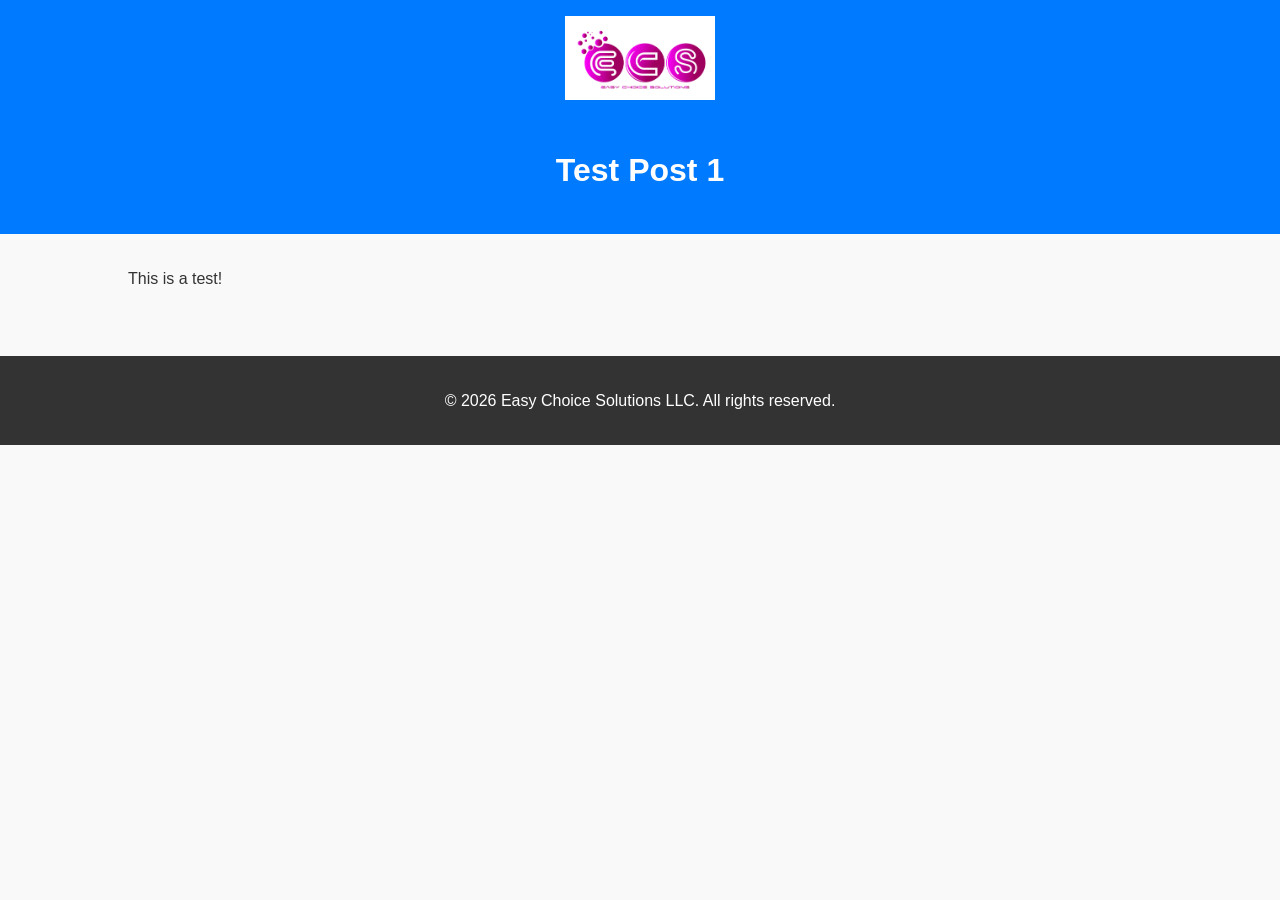
==== blog/post-1.html @ d3eb96e3 "Initial commit" ====
<!DOCTYPE html>
<html lang="en">
<head>
  <meta charset="UTF-8">
  <meta name="viewport" content="width=device-width, initial-scale=1.0">
  <title>Post Title 1 - Easy Choice Solutions LLC</title>
  <link rel="stylesheet" href="/assets/css/styles.css">
</head>
<body>
  <header>
    <img src="/assets/images/ecs-logo-light.png" alt="Easy Choice Solutions Logo" class="logo">
    <h1>Test Post 1</h1>
  </header>
  <main class="container">
    <p>This is a test!</p>
  </main>
  <footer>
    <p>&copy; 2026 Easy Choice Solutions LLC. All rights reserved.</p>
  </footer>
</body>
</html>
---- assets/css/styles.css ----
/* Global Styles */
body {
  font-family: Arial, sans-serif;
  margin: 0;
  padding: 0;
  line-height: 1.6;
  background-color: #f9f9f9;
  color: #333;
}

header {
  background: #007bff;
  color: #fff;
  padding: 1rem 0;
  text-align: center;
}

header .logo {
  max-width: 150px;
  margin-bottom: 1rem;
}

.container {
  width: 80%;
  margin: 0 auto;
  padding: 1rem;
}

footer {
  background: #333;
  color: #fff;
  text-align: center;
  padding: 1rem 0;
  margin-top: 2rem;
}

@font-face {
  font-family: 'Roboto';
  src: url('/assets/fonts/custom-fonts/Roboto-Regular.ttf') format('truetype');
}

@font-face {
  font-family: 'OpenSans';
  src: url('/assets/fonts/custom-fonts/OpenSans-Bold.ttf') format('truetype');
}

#menu {
  visibility: visible;
  display: block;
  color: black; /* Ensure text is visible */
  background-color: white; /* Ensure background contrasts with text */
  z-index: 1000; /* Ensure menu is on top */
}
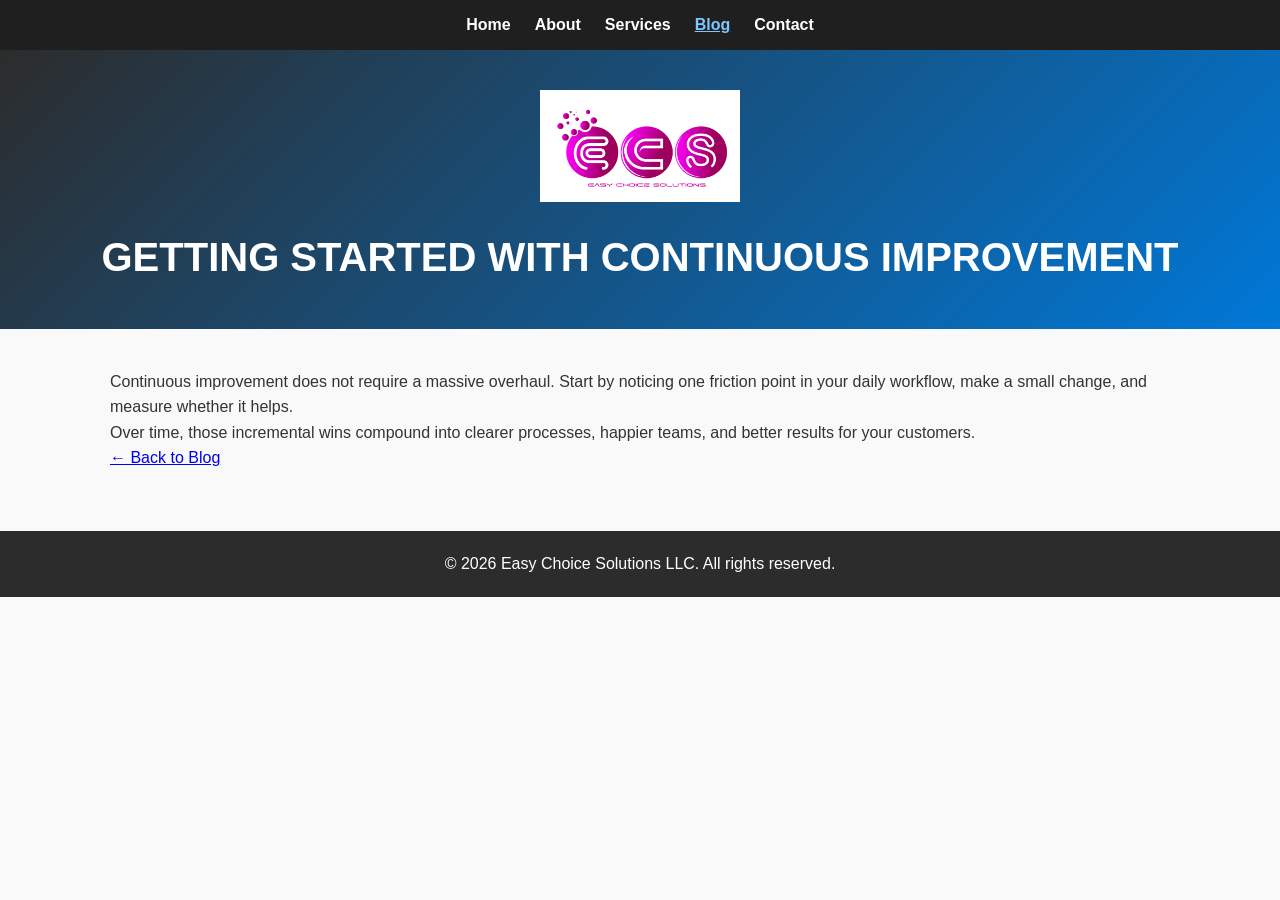
==== commit db3106a7: "Fix broken site navigation, logos, and contact form Correct logo asset paths, add pretty URL routing" ====
--- a/blog/post-1.html
+++ b/blog/post-1.html
@@ -3,17 +3,31 @@
 <head>
   <meta charset="UTF-8">
   <meta name="viewport" content="width=device-width, initial-scale=1.0">
-  <title>Post Title 1 - Easy Choice Solutions LLC</title>
+  <title>Getting Started with Continuous Improvement - Easy Choice Solutions LLC</title>
   <link rel="stylesheet" href="/assets/css/styles.css">
 </head>
 <body>
+  <nav aria-label="Main">
+    <ul>
+      <li><a href="/">Home</a></li>
+      <li><a href="/about">About</a></li>
+      <li><a href="/services">Services</a></li>
+      <li><a href="/blog" aria-current="page">Blog</a></li>
+      <li><a href="/contact">Contact</a></li>
+    </ul>
+  </nav>
+
   <header>
     <img src="/assets/images/ecs-logo-light.png" alt="Easy Choice Solutions Logo" class="logo">
-    <h1>Test Post 1</h1>
+    <h1>Getting Started with Continuous Improvement</h1>
   </header>
+
   <main class="container">
-    <p>This is a test!</p>
+    <p>Continuous improvement does not require a massive overhaul. Start by noticing one friction point in your daily workflow, make a small change, and measure whether it helps.</p>
+    <p>Over time, those incremental wins compound into clearer processes, happier teams, and better results for your customers.</p>
+    <p><a href="/blog">&larr; Back to Blog</a></p>
   </main>
+
   <footer>
     <p>&copy; 2026 Easy Choice Solutions LLC. All rights reserved.</p>
   </footer>
--- a/assets/css/styles.css
+++ b/assets/css/styles.css
@@ -1,53 +1,241 @@
 /* Global Styles */
+* {
+  margin: 0;
+  padding: 0;
+  box-sizing: border-box;
+}
+
 body {
   font-family: Arial, sans-serif;
+  background-color: #f9f9f9;
+  color: #333;
+  line-height: 1.6;
+}
+
+nav {
+  background: #1f1f1f;
+  padding: 12px 0;
+}
+
+nav ul {
+  list-style: none;
+  display: flex;
+  flex-wrap: wrap;
+  justify-content: center;
+  gap: 8px 24px;
   margin: 0;
   padding: 0;
-  line-height: 1.6;
-  background-color: #f9f9f9;
-  color: #333;
+}
+
+nav a {
+  color: #fff;
+  text-decoration: none;
+  font-weight: 600;
+}
+
+nav a:hover,
+nav a[aria-current="page"] {
+  color: #7ec8ff;
+  text-decoration: underline;
 }
 
 header {
-  background: #007bff;
-  color: #fff;
-  padding: 1rem 0;
-  text-align: center;
+  background: linear-gradient(135deg, #2c2c2c, #0078d7);
+  color: #fff;
+  text-align: center;
+  padding: 40px 20px;
 }
 
 header .logo {
-  max-width: 150px;
-  margin-bottom: 1rem;
+  max-width: 200px;
+  height: auto;
+}
+
+header h1 {
+  margin-top: 15px;
+  font-size: 2.5em;
+  text-transform: uppercase;
+}
+
+header p {
+  margin: 10px 0 0;
+  font-size: 1.2em;
+  color: #d3d3d3;
 }
 
 .container {
-  width: 80%;
-  margin: 0 auto;
-  padding: 1rem;
+  max-width: 1100px;
+  margin: 20px auto;
+  padding: 20px;
+}
+
+h2 {
+  color: #0078d7;
+  text-align: center;
+  margin-bottom: 20px;
+}
+
+.btn {
+  display: inline-block;
+  padding: 12px 20px;
+  background: #0078d7;
+  color: #fff;
+  text-decoration: none;
+  border-radius: 5px;
+  margin-top: 20px;
+  text-align: center;
+}
+
+.btn:hover {
+  background: #005bb5;
+}
+
+.cta {
+  text-align: center;
+  margin: 40px 0;
+}
+
+.cta p {
+  font-size: 1.2em;
+  margin-bottom: 20px;
+}
+
+form {
+  margin: 20px auto;
+  padding: 20px;
+  background: #fff;
+  border-radius: 8px;
+  box-shadow: 0 2px 8px rgba(0, 0, 0, 0.1);
+}
+
+form label {
+  display: block;
+  margin-bottom: 5px;
+  font-weight: bold;
+}
+
+form input,
+form textarea,
+form button {
+  width: 100%;
+  margin-bottom: 15px;
+  padding: 10px;
+  border: 1px solid #ddd;
+  border-radius: 5px;
+  font: inherit;
+}
+
+form button {
+  background: #0078d7;
+  color: #fff;
+  border: none;
+  cursor: pointer;
+  font-size: 1em;
+}
+
+form button:hover {
+  background: #005bb5;
+}
+
+form button:disabled {
+  background: #005bb5;
+  opacity: 0.7;
+  cursor: not-allowed;
+}
+
+.services-grid {
+  display: grid;
+  grid-template-columns: repeat(auto-fit, minmax(220px, 1fr));
+  gap: 24px;
+  margin-top: 24px;
+}
+
+.services-grid section {
+  background: #fff;
+  padding: 20px;
+  border-radius: 8px;
+  box-shadow: 0 2px 8px rgba(0, 0, 0, 0.08);
+  text-align: center;
+}
+
+.services-grid img {
+  max-width: 96px;
+  height: auto;
+  margin-bottom: 12px;
+}
+
+.blog-list article {
+  background: #fff;
+  padding: 20px;
+  border-radius: 8px;
+  box-shadow: 0 2px 8px rgba(0, 0, 0, 0.08);
+  margin-bottom: 16px;
+}
+
+.blog-list a {
+  color: #0078d7;
+  text-decoration: none;
+}
+
+.blog-list a:hover {
+  text-decoration: underline;
+}
+
+#notification-banner {
+  display: none;
+  position: fixed;
+  top: 0;
+  left: 0;
+  width: 100%;
+  text-align: center;
+  padding: 15px;
+  color: #fff;
+  font-weight: bold;
+  z-index: 1000;
+  box-shadow: 0 2px 6px rgba(0, 0, 0, 0.2);
 }
 
 footer {
-  background: #333;
-  color: #fff;
-  text-align: center;
-  padding: 1rem 0;
-  margin-top: 2rem;
-}
-
-@font-face {
-  font-family: 'Roboto';
-  src: url('/assets/fonts/custom-fonts/Roboto-Regular.ttf') format('truetype');
-}
-
-@font-face {
-  font-family: 'OpenSans';
-  src: url('/assets/fonts/custom-fonts/OpenSans-Bold.ttf') format('truetype');
-}
-
-#menu {
-  visibility: visible;
-  display: block;
-  color: black; /* Ensure text is visible */
-  background-color: white; /* Ensure background contrasts with text */
-  z-index: 1000; /* Ensure menu is on top */
-}
+  text-align: center;
+  background: #2c2c2c;
+  color: #fff;
+  padding: 20px 0;
+  margin-top: 40px;
+}
+
+footer a {
+  color: #7ec8ff;
+  text-decoration: none;
+}
+
+footer a:hover {
+  text-decoration: underline;
+}
+
+.footer-brand {
+  background-color: #2c2c2c;
+  text-align: center;
+  padding: 40px 0 10px;
+}
+
+.footer-brand img {
+  max-width: 300px;
+  height: auto;
+}
+
+.social-icons {
+  margin: 0 10px;
+  color: #fff;
+  font-size: 1.1em;
+  text-decoration: none;
+}
+
+@media (max-width: 640px) {
+  header h1 {
+    font-size: 1.6em;
+  }
+
+  nav ul {
+    gap: 8px 16px;
+  }
+}
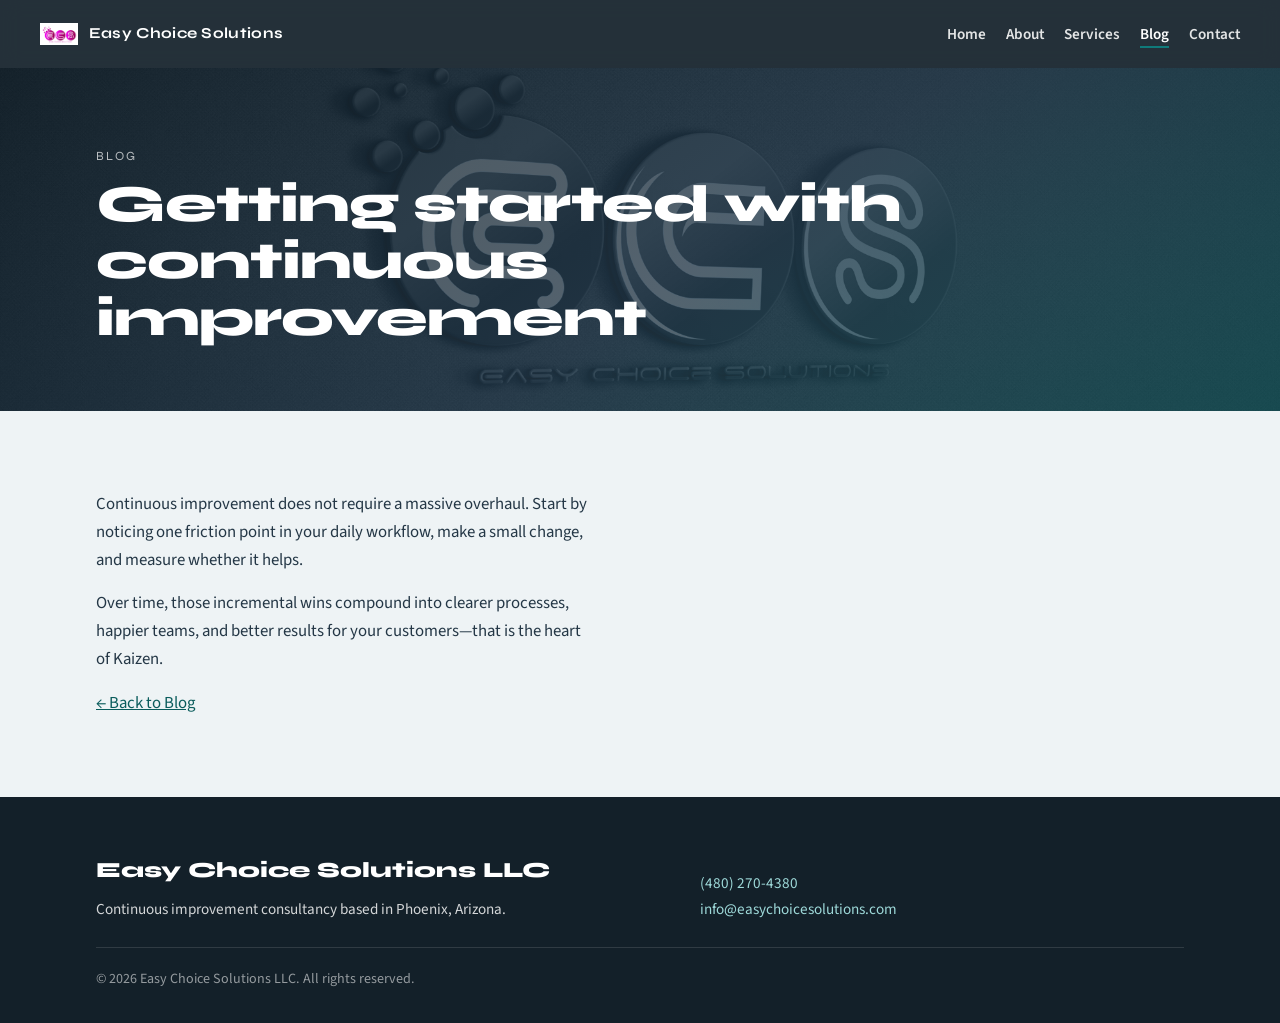
==== commit ddb3de80: "Redesign site around Kaizen consultancy brand and content Remove finance app CTAs, rewrite Home/Abou" ====
--- a/blog/post-1.html
+++ b/blog/post-1.html
@@ -3,11 +3,15 @@
 <head>
   <meta charset="UTF-8">
   <meta name="viewport" content="width=device-width, initial-scale=1.0">
-  <title>Getting Started with Continuous Improvement - Easy Choice Solutions LLC</title>
+  <title>Getting Started with Continuous Improvement — Easy Choice Solutions LLC</title>
   <link rel="stylesheet" href="/assets/css/styles.css">
 </head>
 <body>
-  <nav aria-label="Main">
+  <nav class="site-nav" aria-label="Main">
+    <a class="brand" href="/">
+      <img src="/assets/images/ecs-logo-light.png" alt="">
+      Easy Choice Solutions
+    </a>
     <ul>
       <li><a href="/">Home</a></li>
       <li><a href="/about">About</a></li>
@@ -17,19 +21,31 @@
     </ul>
   </nav>
 
-  <header>
-    <img src="/assets/images/ecs-logo-light.png" alt="Easy Choice Solutions Logo" class="logo">
-    <h1>Getting Started with Continuous Improvement</h1>
+  <header class="page-hero">
+    <div class="page-hero-inner">
+      <p class="eyebrow">Blog</p>
+      <h1>Getting started with continuous improvement</h1>
+    </div>
   </header>
 
-  <main class="container">
+  <main class="section prose">
     <p>Continuous improvement does not require a massive overhaul. Start by noticing one friction point in your daily workflow, make a small change, and measure whether it helps.</p>
-    <p>Over time, those incremental wins compound into clearer processes, happier teams, and better results for your customers.</p>
+    <p>Over time, those incremental wins compound into clearer processes, happier teams, and better results for your customers—that is the heart of Kaizen.</p>
     <p><a href="/blog">&larr; Back to Blog</a></p>
   </main>
 
-  <footer>
-    <p>&copy; 2026 Easy Choice Solutions LLC. All rights reserved.</p>
+  <footer class="site-footer">
+    <div class="site-footer-inner">
+      <div>
+        <p class="brand-block">Easy Choice Solutions LLC</p>
+        <p class="meta">Continuous improvement consultancy based in Phoenix, Arizona.</p>
+      </div>
+      <div class="meta">
+        <p><a href="tel:+14802704380">(480) 270-4380</a></p>
+        <p><a href="mailto:info@easychoicesolutions.com">info@easychoicesolutions.com</a></p>
+      </div>
+      <p class="legal">&copy; 2026 Easy Choice Solutions LLC. All rights reserved.</p>
+    </div>
   </footer>
 </body>
 </html>
--- a/assets/css/styles.css
+++ b/assets/css/styles.css
@@ -1,186 +1,684 @@
-/* Global Styles */
-* {
+/* Easy Choice Solutions — continuous improvement consultancy */
+@import url('https://fonts.googleapis.com/css2?family=Source+Sans+3:ital,wght@0,400;0,600;0,700;1,400&family=Syne:wght@600;700;800&display=swap');
+
+:root {
+  --ink: #132029;
+  --slate: #243746;
+  --muted: #5a6d78;
+  --paper: #eef3f5;
+  --fog: #d7e2e7;
+  --white: #ffffff;
+  --teal: #0f7a7a;
+  --teal-deep: #0a5c5c;
+  --copper: #b85a2f;
+  --copper-deep: #944720;
+  --nav-h: 4.25rem;
+  --max: 68rem;
+  --ease: cubic-bezier(0.22, 1, 0.36, 1);
+  --shadow-soft: 0 12px 40px rgba(19, 32, 41, 0.08);
+}
+
+*,
+*::before,
+*::after {
+  box-sizing: border-box;
   margin: 0;
   padding: 0;
-  box-sizing: border-box;
+}
+
+html {
+  scroll-behavior: smooth;
+  overflow-x: hidden;
 }
 
 body {
-  font-family: Arial, sans-serif;
-  background-color: #f9f9f9;
-  color: #333;
-  line-height: 1.6;
-}
-
-nav {
-  background: #1f1f1f;
-  padding: 12px 0;
-}
-
-nav ul {
+  font-family: 'Source Sans 3', 'Segoe UI', sans-serif;
+  background: var(--paper);
+  color: var(--ink);
+  line-height: 1.65;
+  overflow-x: hidden;
+}
+
+img {
+  max-width: 100%;
+  height: auto;
+  display: block;
+}
+
+a {
+  color: var(--teal-deep);
+}
+
+a:hover {
+  color: var(--copper);
+}
+
+/* —— Nav —— */
+.site-nav {
+  position: sticky;
+  top: 0;
+  z-index: 100;
+  display: flex;
+  align-items: center;
+  justify-content: space-between;
+  gap: 1rem;
+  min-height: var(--nav-h);
+  padding: 0.75rem clamp(1rem, 4vw, 2.5rem);
+  background: rgba(19, 32, 41, 0.92);
+  backdrop-filter: blur(10px);
+  color: var(--white);
+}
+
+.site-nav .brand {
+  display: flex;
+  align-items: center;
+  gap: 0.65rem;
+  color: var(--white);
+  text-decoration: none;
+  font-family: Syne, sans-serif;
+  font-weight: 700;
+  font-size: 0.95rem;
+  letter-spacing: 0.02em;
+}
+
+.site-nav .brand img {
+  width: 2.4rem;
+  height: 2.4rem;
+  object-fit: contain;
+  border-radius: 0.35rem;
+}
+
+.site-nav ul {
   list-style: none;
   display: flex;
   flex-wrap: wrap;
-  justify-content: center;
-  gap: 8px 24px;
-  margin: 0;
-  padding: 0;
-}
-
-nav a {
-  color: #fff;
+  justify-content: flex-end;
+  gap: 0.35rem 1.25rem;
+}
+
+.site-nav a:not(.brand) {
+  color: rgba(255, 255, 255, 0.88);
   text-decoration: none;
   font-weight: 600;
-}
-
-nav a:hover,
-nav a[aria-current="page"] {
-  color: #7ec8ff;
-  text-decoration: underline;
-}
-
-header {
-  background: linear-gradient(135deg, #2c2c2c, #0078d7);
-  color: #fff;
-  text-align: center;
-  padding: 40px 20px;
-}
-
-header .logo {
-  max-width: 200px;
-  height: auto;
-}
-
-header h1 {
-  margin-top: 15px;
-  font-size: 2.5em;
+  font-size: 0.95rem;
+  position: relative;
+}
+
+.site-nav a:not(.brand)::after {
+  content: '';
+  position: absolute;
+  left: 0;
+  bottom: -0.2rem;
+  width: 100%;
+  height: 2px;
+  background: var(--teal);
+  transform: scaleX(0);
+  transform-origin: left;
+  transition: transform 0.35s var(--ease);
+}
+
+.site-nav a:not(.brand):hover,
+.site-nav a[aria-current='page'] {
+  color: var(--white);
+}
+
+.site-nav a:not(.brand):hover::after,
+.site-nav a[aria-current='page']::after {
+  transform: scaleX(1);
+}
+
+/* —— Hero —— */
+.hero {
+  position: relative;
+  min-height: min(92vh, 52rem);
+  display: grid;
+  align-items: end;
+  color: var(--white);
+  overflow: hidden;
+  isolation: isolate;
+}
+
+.hero-media {
+  position: absolute;
+  inset: 0;
+  z-index: -2;
+  background:
+    linear-gradient(180deg, rgba(19, 32, 41, 0.35) 0%, rgba(19, 32, 41, 0.78) 55%, rgba(19, 32, 41, 0.94) 100%),
+    url('/assets/images/ecs-hero-bg.jpg') center / cover no-repeat;
+  transform: scale(1.04);
+  animation: hero-zoom 14s var(--ease) forwards;
+}
+
+.hero-media::after {
+  content: '';
+  position: absolute;
+  inset: 0;
+  background:
+    radial-gradient(ellipse 70% 50% at 70% 20%, rgba(15, 122, 122, 0.28), transparent 60%),
+    linear-gradient(115deg, rgba(19, 32, 41, 0.55), transparent 45%);
+  z-index: -1;
+}
+
+.hero-inner {
+  width: min(100% - 2rem, var(--max));
+  margin: 0 auto;
+  padding: clamp(4rem, 12vh, 7rem) 0 clamp(3rem, 8vh, 5rem);
+}
+
+.hero-brand {
+  font-family: Syne, sans-serif;
+  font-weight: 800;
+  font-size: clamp(2.4rem, 7vw, 4.6rem);
+  line-height: 0.98;
+  letter-spacing: -0.03em;
+  max-width: 14ch;
+  margin-bottom: 1.25rem;
+  animation: rise 0.9s var(--ease) both;
+}
+
+.hero-brand span {
+  display: block;
+  font-size: 0.32em;
+  font-weight: 700;
+  letter-spacing: 0.18em;
   text-transform: uppercase;
-}
-
-header p {
-  margin: 10px 0 0;
-  font-size: 1.2em;
-  color: #d3d3d3;
-}
-
-.container {
-  max-width: 1100px;
-  margin: 20px auto;
-  padding: 20px;
-}
-
-h2 {
-  color: #0078d7;
-  text-align: center;
-  margin-bottom: 20px;
-}
-
+  color: rgba(255, 255, 255, 0.72);
+  margin-bottom: 0.55rem;
+}
+
+.hero h1 {
+  font-family: Syne, sans-serif;
+  font-weight: 700;
+  font-size: clamp(1.35rem, 3.2vw, 2rem);
+  line-height: 1.25;
+  max-width: 22ch;
+  margin-bottom: 0.85rem;
+  animation: rise 0.9s var(--ease) 0.12s both;
+}
+
+.hero .lede {
+  font-size: clamp(1.05rem, 2vw, 1.2rem);
+  color: rgba(255, 255, 255, 0.86);
+  max-width: 38ch;
+  margin-bottom: 1.75rem;
+  animation: rise 0.9s var(--ease) 0.22s both;
+}
+
+.cta-row {
+  display: flex;
+  flex-wrap: wrap;
+  gap: 0.75rem 1rem;
+  animation: rise 0.9s var(--ease) 0.32s both;
+}
+
+/* —— Buttons —— */
 .btn {
-  display: inline-block;
-  padding: 12px 20px;
-  background: #0078d7;
-  color: #fff;
+  display: inline-flex;
+  align-items: center;
+  justify-content: center;
+  gap: 0.4rem;
+  padding: 0.85rem 1.35rem;
+  border-radius: 0.35rem;
+  font-family: Syne, sans-serif;
+  font-weight: 700;
+  font-size: 0.95rem;
   text-decoration: none;
-  border-radius: 5px;
-  margin-top: 20px;
-  text-align: center;
+  border: 2px solid transparent;
+  cursor: pointer;
+  transition: background 0.25s var(--ease), color 0.25s var(--ease), border-color 0.25s var(--ease), transform 0.25s var(--ease);
 }
 
 .btn:hover {
-  background: #005bb5;
-}
-
-.cta {
-  text-align: center;
-  margin: 40px 0;
-}
-
-.cta p {
-  font-size: 1.2em;
-  margin-bottom: 20px;
-}
-
+  transform: translateY(-2px);
+}
+
+.btn-primary {
+  background: var(--copper);
+  color: var(--white);
+  border-color: var(--copper);
+}
+
+.btn-primary:hover {
+  background: var(--copper-deep);
+  border-color: var(--copper-deep);
+  color: var(--white);
+}
+
+.btn-secondary {
+  background: transparent;
+  color: var(--white);
+  border-color: rgba(255, 255, 255, 0.55);
+}
+
+.btn-secondary:hover {
+  background: rgba(255, 255, 255, 0.1);
+  color: var(--white);
+  border-color: var(--white);
+}
+
+.btn-teal {
+  background: var(--teal);
+  color: var(--white);
+  border-color: var(--teal);
+}
+
+.btn-teal:hover {
+  background: var(--teal-deep);
+  border-color: var(--teal-deep);
+  color: var(--white);
+}
+
+/* —— Page sections —— */
+.page-hero {
+  background: linear-gradient(145deg, var(--ink) 0%, var(--slate) 55%, #1d4f55 100%);
+  color: var(--white);
+  padding: clamp(2.5rem, 6vw, 4rem) clamp(1rem, 4vw, 2.5rem);
+  position: relative;
+  overflow: hidden;
+}
+
+.page-hero::before {
+  content: '';
+  position: absolute;
+  inset: 0;
+  background:
+    radial-gradient(circle at 85% 20%, rgba(15, 122, 122, 0.35), transparent 40%),
+    url('/assets/images/ecs-hero-bg.jpg') right center / cover no-repeat;
+  opacity: 0.22;
+  mix-blend-mode: luminosity;
+}
+
+.page-hero-inner {
+  position: relative;
+  width: min(100%, var(--max));
+  margin: 0 auto;
+}
+
+.page-hero .eyebrow {
+  font-family: Syne, sans-serif;
+  font-size: 0.78rem;
+  letter-spacing: 0.16em;
+  text-transform: uppercase;
+  color: rgba(255, 255, 255, 0.7);
+  margin-bottom: 0.6rem;
+}
+
+.page-hero h1 {
+  font-family: Syne, sans-serif;
+  font-weight: 800;
+  font-size: clamp(2rem, 5vw, 3.25rem);
+  line-height: 1.1;
+  letter-spacing: -0.02em;
+  max-width: 16ch;
+}
+
+.page-hero p {
+  margin-top: 0.85rem;
+  max-width: 42ch;
+  color: rgba(255, 255, 255, 0.84);
+  font-size: 1.1rem;
+}
+
+.section {
+  width: min(100% - 2rem, var(--max));
+  margin: 0 auto;
+  padding: clamp(3rem, 7vw, 5rem) 0;
+}
+
+.section + .section {
+  padding-top: 0;
+}
+
+.section-kicker {
+  font-family: Syne, sans-serif;
+  font-size: 0.78rem;
+  letter-spacing: 0.14em;
+  text-transform: uppercase;
+  color: var(--teal);
+  font-weight: 700;
+  margin-bottom: 0.65rem;
+}
+
+.section h2 {
+  font-family: Syne, sans-serif;
+  font-weight: 700;
+  font-size: clamp(1.7rem, 3.5vw, 2.35rem);
+  line-height: 1.15;
+  letter-spacing: -0.02em;
+  color: var(--ink);
+  margin-bottom: 1rem;
+  max-width: 18ch;
+}
+
+.section .support {
+  font-size: 1.1rem;
+  color: var(--muted);
+  max-width: 52ch;
+  margin-bottom: 1.75rem;
+}
+
+.prose p {
+  margin-bottom: 1rem;
+  max-width: 62ch;
+  color: var(--slate);
+  font-size: 1.05rem;
+}
+
+.prose p:last-child {
+  margin-bottom: 0;
+}
+
+.split {
+  display: grid;
+  gap: clamp(1.5rem, 4vw, 3rem);
+  align-items: start;
+}
+
+@media (min-width: 860px) {
+  .split {
+    grid-template-columns: 1fr 1fr;
+  }
+
+  .split-narrow {
+    grid-template-columns: 0.9fr 1.1fr;
+  }
+}
+
+/* Service list — not card clutter; clear rows */
+.service-list {
+  display: grid;
+  gap: 0;
+  border-top: 1px solid var(--fog);
+}
+
+.service-list article {
+  display: grid;
+  gap: 0.75rem 1.5rem;
+  padding: 1.5rem 0;
+  border-bottom: 1px solid var(--fog);
+  grid-template-columns: auto 1fr;
+  align-items: start;
+  transition: background 0.3s var(--ease);
+}
+
+.service-list article:hover {
+  background: rgba(15, 122, 122, 0.04);
+}
+
+.service-list .num {
+  font-family: Syne, sans-serif;
+  font-weight: 800;
+  font-size: 1.1rem;
+  color: var(--teal);
+  min-width: 2.2rem;
+  padding-top: 0.15rem;
+}
+
+.service-list h3 {
+  font-family: Syne, sans-serif;
+  font-size: 1.25rem;
+  font-weight: 700;
+  margin-bottom: 0.35rem;
+  color: var(--ink);
+}
+
+.service-list p {
+  color: var(--muted);
+  max-width: 48ch;
+}
+
+.service-list img {
+  width: 3.5rem;
+  height: 3.5rem;
+  object-fit: cover;
+  border-radius: 0.4rem;
+  grid-row: 1 / span 2;
+}
+
+@media (min-width: 700px) {
+  .service-list article {
+    grid-template-columns: 2.5rem 4rem 1fr;
+  }
+
+  .service-list img {
+    grid-column: 2;
+    grid-row: 1;
+  }
+
+  .service-list .copy {
+    grid-column: 3;
+  }
+}
+
+/* Band / CTA */
+.band {
+  background:
+    linear-gradient(120deg, rgba(19, 32, 41, 0.92), rgba(15, 122, 122, 0.85)),
+    url('/assets/images/ecs-hero-bg.jpg') center / cover no-repeat;
+  color: var(--white);
+  padding: clamp(3rem, 8vw, 5rem) clamp(1rem, 4vw, 2.5rem);
+  text-align: left;
+}
+
+.band-inner {
+  width: min(100%, var(--max));
+  margin: 0 auto;
+}
+
+.band h2 {
+  font-family: Syne, sans-serif;
+  font-size: clamp(1.7rem, 3.5vw, 2.4rem);
+  max-width: 18ch;
+  margin-bottom: 0.75rem;
+  color: var(--white);
+}
+
+.band p {
+  max-width: 40ch;
+  color: rgba(255, 255, 255, 0.88);
+  margin-bottom: 1.5rem;
+  font-size: 1.1rem;
+}
+
+/* Why / values — simple stacked lines, not cards */
+.reason-stack {
+  display: grid;
+  gap: 1.25rem;
+}
+
+.reason-stack li {
+  list-style: none;
+  padding-left: 1.15rem;
+  border-left: 3px solid var(--teal);
+  color: var(--slate);
+}
+
+.reason-stack strong {
+  display: block;
+  font-family: Syne, sans-serif;
+  color: var(--ink);
+  margin-bottom: 0.2rem;
+}
+
+/* Contact layout */
+.contact-grid {
+  display: grid;
+  gap: 2.5rem;
+}
+
+@media (min-width: 860px) {
+  .contact-grid {
+    grid-template-columns: 1fr 1.15fr;
+    align-items: start;
+  }
+}
+
+.contact-details {
+  display: grid;
+  gap: 1.25rem;
+}
+
+.contact-details dt {
+  font-family: Syne, sans-serif;
+  font-size: 0.78rem;
+  letter-spacing: 0.12em;
+  text-transform: uppercase;
+  color: var(--teal);
+  font-weight: 700;
+  margin-bottom: 0.25rem;
+}
+
+.contact-details dd {
+  color: var(--slate);
+  font-size: 1.1rem;
+}
+
+.contact-details a {
+  color: var(--ink);
+  text-decoration: none;
+  font-weight: 600;
+}
+
+.contact-details a:hover {
+  color: var(--copper);
+}
+
+/* Forms */
 form {
-  margin: 20px auto;
-  padding: 20px;
-  background: #fff;
-  border-radius: 8px;
-  box-shadow: 0 2px 8px rgba(0, 0, 0, 0.1);
+  background: var(--white);
+  padding: clamp(1.25rem, 3vw, 1.75rem);
+  border-radius: 0.5rem;
+  box-shadow: var(--shadow-soft);
+  border: 1px solid var(--fog);
 }
 
 form label {
   display: block;
-  margin-bottom: 5px;
-  font-weight: bold;
+  margin-bottom: 0.35rem;
+  font-weight: 700;
+  font-size: 0.92rem;
 }
 
 form input,
 form textarea,
 form button {
   width: 100%;
-  margin-bottom: 15px;
-  padding: 10px;
-  border: 1px solid #ddd;
-  border-radius: 5px;
+  margin-bottom: 1rem;
+  padding: 0.75rem 0.85rem;
+  border: 1px solid var(--fog);
+  border-radius: 0.35rem;
   font: inherit;
+  background: var(--paper);
+  color: var(--ink);
+}
+
+form input:focus,
+form textarea:focus {
+  outline: 2px solid var(--teal);
+  outline-offset: 1px;
+  background: var(--white);
 }
 
 form button {
-  background: #0078d7;
-  color: #fff;
+  background: var(--copper);
+  color: var(--white);
   border: none;
+  font-family: Syne, sans-serif;
+  font-weight: 700;
   cursor: pointer;
-  font-size: 1em;
+  margin-bottom: 0;
 }
 
 form button:hover {
-  background: #005bb5;
+  background: var(--copper-deep);
 }
 
 form button:disabled {
-  background: #005bb5;
   opacity: 0.7;
   cursor: not-allowed;
 }
 
-.services-grid {
+/* Blog */
+.blog-list article {
+  padding: 1.35rem 0;
+  border-bottom: 1px solid var(--fog);
+}
+
+.blog-list h2 {
+  font-family: Syne, sans-serif;
+  font-size: 1.35rem;
+  max-width: none;
+  margin-bottom: 0.4rem;
+}
+
+.blog-list a {
+  color: var(--ink);
+  text-decoration: none;
+}
+
+.blog-list a:hover {
+  color: var(--teal);
+}
+
+.blog-list p {
+  color: var(--muted);
+  max-width: 52ch;
+}
+
+/* Footer */
+.site-footer {
+  background: var(--ink);
+  color: rgba(255, 255, 255, 0.82);
+  padding: clamp(2.5rem, 6vw, 3.5rem) clamp(1rem, 4vw, 2.5rem) 2rem;
+  margin-top: 0;
+}
+
+.site-footer-inner {
+  width: min(100%, var(--max));
+  margin: 0 auto;
   display: grid;
-  grid-template-columns: repeat(auto-fit, minmax(220px, 1fr));
-  gap: 24px;
-  margin-top: 24px;
-}
-
-.services-grid section {
-  background: #fff;
-  padding: 20px;
-  border-radius: 8px;
-  box-shadow: 0 2px 8px rgba(0, 0, 0, 0.08);
-  text-align: center;
-}
-
-.services-grid img {
-  max-width: 96px;
-  height: auto;
-  margin-bottom: 12px;
-}
-
-.blog-list article {
-  background: #fff;
-  padding: 20px;
-  border-radius: 8px;
-  box-shadow: 0 2px 8px rgba(0, 0, 0, 0.08);
-  margin-bottom: 16px;
-}
-
-.blog-list a {
-  color: #0078d7;
+  gap: 1.5rem;
+}
+
+@media (min-width: 720px) {
+  .site-footer-inner {
+    grid-template-columns: 1.2fr 1fr;
+    align-items: end;
+  }
+}
+
+.site-footer .brand-block {
+  font-family: Syne, sans-serif;
+  font-weight: 800;
+  font-size: 1.35rem;
+  color: var(--white);
+  margin-bottom: 0.5rem;
+}
+
+.site-footer a {
+  color: #9ed9d9;
   text-decoration: none;
 }
 
-.blog-list a:hover {
+.site-footer a:hover {
+  color: var(--white);
   text-decoration: underline;
 }
 
+.site-footer .meta {
+  font-size: 0.95rem;
+  line-height: 1.7;
+}
+
+.site-footer .legal {
+  grid-column: 1 / -1;
+  padding-top: 1.25rem;
+  border-top: 1px solid rgba(255, 255, 255, 0.12);
+  font-size: 0.88rem;
+  color: rgba(255, 255, 255, 0.55);
+}
+
+/* Banner */
 #notification-banner {
   display: none;
   position: fixed;
@@ -188,54 +686,73 @@
   left: 0;
   width: 100%;
   text-align: center;
-  padding: 15px;
+  padding: 0.9rem 1rem;
   color: #fff;
-  font-weight: bold;
-  z-index: 1000;
-  box-shadow: 0 2px 6px rgba(0, 0, 0, 0.2);
-}
-
-footer {
-  text-align: center;
-  background: #2c2c2c;
-  color: #fff;
-  padding: 20px 0;
-  margin-top: 40px;
-}
-
-footer a {
-  color: #7ec8ff;
-  text-decoration: none;
-}
-
-footer a:hover {
-  text-decoration: underline;
-}
-
-.footer-brand {
-  background-color: #2c2c2c;
-  text-align: center;
-  padding: 40px 0 10px;
-}
-
-.footer-brand img {
-  max-width: 300px;
-  height: auto;
-}
-
-.social-icons {
-  margin: 0 10px;
-  color: #fff;
-  font-size: 1.1em;
-  text-decoration: none;
+  font-weight: 700;
+  z-index: 200;
+  box-shadow: 0 2px 10px rgba(0, 0, 0, 0.15);
+}
+
+/* Motion */
+@keyframes rise {
+  from {
+    opacity: 0;
+    transform: translateY(1.25rem);
+  }
+  to {
+    opacity: 1;
+    transform: translateY(0);
+  }
+}
+
+@keyframes hero-zoom {
+  from {
+    transform: scale(1.08);
+  }
+  to {
+    transform: scale(1);
+  }
+}
+
+@media (prefers-reduced-motion: reduce) {
+  html {
+    scroll-behavior: auto;
+  }
+
+  .hero-media,
+  .hero-brand,
+  .hero h1,
+  .hero .lede,
+  .cta-row {
+    animation: none !important;
+  }
+
+  .btn:hover {
+    transform: none;
+  }
 }
 
 @media (max-width: 640px) {
-  header h1 {
-    font-size: 1.6em;
-  }
-
-  nav ul {
-    gap: 8px 16px;
-  }
-}
+  .site-nav {
+    flex-direction: column;
+    align-items: flex-start;
+    padding-block: 0.85rem;
+  }
+
+  .site-nav ul {
+    justify-content: flex-start;
+    gap: 0.5rem 1rem;
+  }
+
+  .hero {
+    min-height: 88vh;
+  }
+
+  .service-list article {
+    grid-template-columns: 2rem 1fr;
+  }
+
+  .service-list img {
+    display: none;
+  }
+}
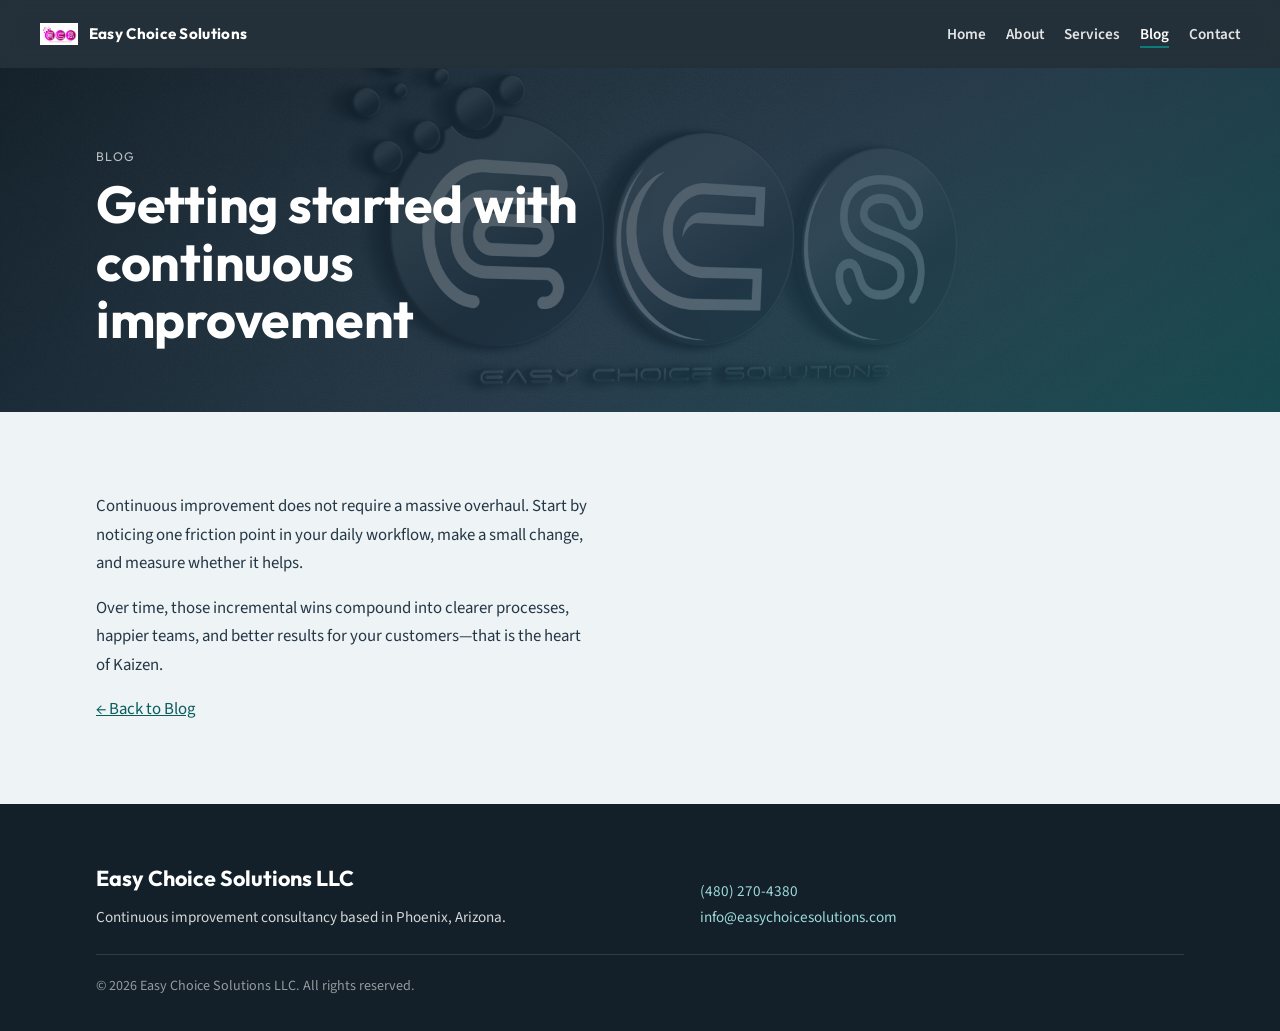
==== commit d525a0e1: "Switch display font to Outfit for clearer readability Replace the tight Syne display face with open " ====
--- a/blog/post-1.html
+++ b/blog/post-1.html
@@ -1,51 +1,54 @@
-<!DOCTYPE html>
-<html lang="en">
-<head>
-  <meta charset="UTF-8">
-  <meta name="viewport" content="width=device-width, initial-scale=1.0">
-  <title>Getting Started with Continuous Improvement — Easy Choice Solutions LLC</title>
-  <link rel="stylesheet" href="/assets/css/styles.css">
-</head>
-<body>
-  <nav class="site-nav" aria-label="Main">
-    <a class="brand" href="/">
-      <img src="/assets/images/ecs-logo-light.png" alt="">
-      Easy Choice Solutions
-    </a>
-    <ul>
-      <li><a href="/">Home</a></li>
-      <li><a href="/about">About</a></li>
-      <li><a href="/services">Services</a></li>
-      <li><a href="/blog" aria-current="page">Blog</a></li>
-      <li><a href="/contact">Contact</a></li>
-    </ul>
-  </nav>
-
-  <header class="page-hero">
-    <div class="page-hero-inner">
-      <p class="eyebrow">Blog</p>
-      <h1>Getting started with continuous improvement</h1>
-    </div>
-  </header>
-
-  <main class="section prose">
-    <p>Continuous improvement does not require a massive overhaul. Start by noticing one friction point in your daily workflow, make a small change, and measure whether it helps.</p>
-    <p>Over time, those incremental wins compound into clearer processes, happier teams, and better results for your customers—that is the heart of Kaizen.</p>
-    <p><a href="/blog">&larr; Back to Blog</a></p>
-  </main>
-
-  <footer class="site-footer">
-    <div class="site-footer-inner">
-      <div>
-        <p class="brand-block">Easy Choice Solutions LLC</p>
-        <p class="meta">Continuous improvement consultancy based in Phoenix, Arizona.</p>
-      </div>
-      <div class="meta">
-        <p><a href="tel:+14802704380">(480) 270-4380</a></p>
-        <p><a href="mailto:info@easychoicesolutions.com">info@easychoicesolutions.com</a></p>
-      </div>
-      <p class="legal">&copy; 2026 Easy Choice Solutions LLC. All rights reserved.</p>
-    </div>
-  </footer>
-</body>
-</html>
+<!DOCTYPE html>
+<html lang="en">
+<head>
+  <meta charset="UTF-8">
+  <meta name="viewport" content="width=device-width, initial-scale=1.0">
+  <title>Getting Started with Continuous Improvement — Easy Choice Solutions LLC</title>
+  <link rel="preconnect" href="https://fonts.googleapis.com">
+  <link rel="preconnect" href="https://fonts.gstatic.com" crossorigin>
+  <link href="https://fonts.googleapis.com/css2?family=Outfit:wght@500;600;700&family=Source+Sans+3:ital,wght@0,400;0,600;0,700;1,400&display=swap" rel="stylesheet">
+  <link rel="stylesheet" href="/assets/css/styles.css?v=20260806-fonts">
+</head>
+<body>
+  <nav class="site-nav" aria-label="Main">
+    <a class="brand" href="/">
+      <img src="/assets/images/ecs-logo-light.png" alt="">
+      Easy Choice Solutions
+    </a>
+    <ul>
+      <li><a href="/">Home</a></li>
+      <li><a href="/about">About</a></li>
+      <li><a href="/services">Services</a></li>
+      <li><a href="/blog" aria-current="page">Blog</a></li>
+      <li><a href="/contact">Contact</a></li>
+    </ul>
+  </nav>
+
+  <header class="page-hero">
+    <div class="page-hero-inner">
+      <p class="eyebrow">Blog</p>
+      <h1>Getting started with continuous improvement</h1>
+    </div>
+  </header>
+
+  <main class="section prose">
+    <p>Continuous improvement does not require a massive overhaul. Start by noticing one friction point in your daily workflow, make a small change, and measure whether it helps.</p>
+    <p>Over time, those incremental wins compound into clearer processes, happier teams, and better results for your customers—that is the heart of Kaizen.</p>
+    <p><a href="/blog">&larr; Back to Blog</a></p>
+  </main>
+
+  <footer class="site-footer">
+    <div class="site-footer-inner">
+      <div>
+        <p class="brand-block">Easy Choice Solutions LLC</p>
+        <p class="meta">Continuous improvement consultancy based in Phoenix, Arizona.</p>
+      </div>
+      <div class="meta">
+        <p><a href="tel:+14802704380">(480) 270-4380</a></p>
+        <p><a href="mailto:info@easychoicesolutions.com">info@easychoicesolutions.com</a></p>
+      </div>
+      <p class="legal">&copy; 2026 Easy Choice Solutions LLC. All rights reserved.</p>
+    </div>
+  </footer>
+</body>
+</html>
--- a/assets/css/styles.css
+++ b/assets/css/styles.css
@@ -1,758 +1,761 @@
-/* Easy Choice Solutions — continuous improvement consultancy */
-@import url('https://fonts.googleapis.com/css2?family=Source+Sans+3:ital,wght@0,400;0,600;0,700;1,400&family=Syne:wght@600;700;800&display=swap');
-
-:root {
-  --ink: #132029;
-  --slate: #243746;
-  --muted: #5a6d78;
-  --paper: #eef3f5;
-  --fog: #d7e2e7;
-  --white: #ffffff;
-  --teal: #0f7a7a;
-  --teal-deep: #0a5c5c;
-  --copper: #b85a2f;
-  --copper-deep: #944720;
-  --nav-h: 4.25rem;
-  --max: 68rem;
-  --ease: cubic-bezier(0.22, 1, 0.36, 1);
-  --shadow-soft: 0 12px 40px rgba(19, 32, 41, 0.08);
-}
-
-*,
-*::before,
-*::after {
-  box-sizing: border-box;
-  margin: 0;
-  padding: 0;
-}
-
-html {
-  scroll-behavior: smooth;
-  overflow-x: hidden;
-}
-
-body {
-  font-family: 'Source Sans 3', 'Segoe UI', sans-serif;
-  background: var(--paper);
-  color: var(--ink);
-  line-height: 1.65;
-  overflow-x: hidden;
-}
-
-img {
-  max-width: 100%;
-  height: auto;
-  display: block;
-}
-
-a {
-  color: var(--teal-deep);
-}
-
-a:hover {
-  color: var(--copper);
-}
-
-/* —— Nav —— */
-.site-nav {
-  position: sticky;
-  top: 0;
-  z-index: 100;
-  display: flex;
-  align-items: center;
-  justify-content: space-between;
-  gap: 1rem;
-  min-height: var(--nav-h);
-  padding: 0.75rem clamp(1rem, 4vw, 2.5rem);
-  background: rgba(19, 32, 41, 0.92);
-  backdrop-filter: blur(10px);
-  color: var(--white);
-}
-
-.site-nav .brand {
-  display: flex;
-  align-items: center;
-  gap: 0.65rem;
-  color: var(--white);
-  text-decoration: none;
-  font-family: Syne, sans-serif;
-  font-weight: 700;
-  font-size: 0.95rem;
-  letter-spacing: 0.02em;
-}
-
-.site-nav .brand img {
-  width: 2.4rem;
-  height: 2.4rem;
-  object-fit: contain;
-  border-radius: 0.35rem;
-}
-
-.site-nav ul {
-  list-style: none;
-  display: flex;
-  flex-wrap: wrap;
-  justify-content: flex-end;
-  gap: 0.35rem 1.25rem;
-}
-
-.site-nav a:not(.brand) {
-  color: rgba(255, 255, 255, 0.88);
-  text-decoration: none;
-  font-weight: 600;
-  font-size: 0.95rem;
-  position: relative;
-}
-
-.site-nav a:not(.brand)::after {
-  content: '';
-  position: absolute;
-  left: 0;
-  bottom: -0.2rem;
-  width: 100%;
-  height: 2px;
-  background: var(--teal);
-  transform: scaleX(0);
-  transform-origin: left;
-  transition: transform 0.35s var(--ease);
-}
-
-.site-nav a:not(.brand):hover,
-.site-nav a[aria-current='page'] {
-  color: var(--white);
-}
-
-.site-nav a:not(.brand):hover::after,
-.site-nav a[aria-current='page']::after {
-  transform: scaleX(1);
-}
-
-/* —— Hero —— */
-.hero {
-  position: relative;
-  min-height: min(92vh, 52rem);
-  display: grid;
-  align-items: end;
-  color: var(--white);
-  overflow: hidden;
-  isolation: isolate;
-}
-
-.hero-media {
-  position: absolute;
-  inset: 0;
-  z-index: -2;
-  background:
-    linear-gradient(180deg, rgba(19, 32, 41, 0.35) 0%, rgba(19, 32, 41, 0.78) 55%, rgba(19, 32, 41, 0.94) 100%),
-    url('/assets/images/ecs-hero-bg.jpg') center / cover no-repeat;
-  transform: scale(1.04);
-  animation: hero-zoom 14s var(--ease) forwards;
-}
-
-.hero-media::after {
-  content: '';
-  position: absolute;
-  inset: 0;
-  background:
-    radial-gradient(ellipse 70% 50% at 70% 20%, rgba(15, 122, 122, 0.28), transparent 60%),
-    linear-gradient(115deg, rgba(19, 32, 41, 0.55), transparent 45%);
-  z-index: -1;
-}
-
-.hero-inner {
-  width: min(100% - 2rem, var(--max));
-  margin: 0 auto;
-  padding: clamp(4rem, 12vh, 7rem) 0 clamp(3rem, 8vh, 5rem);
-}
-
-.hero-brand {
-  font-family: Syne, sans-serif;
-  font-weight: 800;
-  font-size: clamp(2.4rem, 7vw, 4.6rem);
-  line-height: 0.98;
-  letter-spacing: -0.03em;
-  max-width: 14ch;
-  margin-bottom: 1.25rem;
-  animation: rise 0.9s var(--ease) both;
-}
-
-.hero-brand span {
-  display: block;
-  font-size: 0.32em;
-  font-weight: 700;
-  letter-spacing: 0.18em;
-  text-transform: uppercase;
-  color: rgba(255, 255, 255, 0.72);
-  margin-bottom: 0.55rem;
-}
-
-.hero h1 {
-  font-family: Syne, sans-serif;
-  font-weight: 700;
-  font-size: clamp(1.35rem, 3.2vw, 2rem);
-  line-height: 1.25;
-  max-width: 22ch;
-  margin-bottom: 0.85rem;
-  animation: rise 0.9s var(--ease) 0.12s both;
-}
-
-.hero .lede {
-  font-size: clamp(1.05rem, 2vw, 1.2rem);
-  color: rgba(255, 255, 255, 0.86);
-  max-width: 38ch;
-  margin-bottom: 1.75rem;
-  animation: rise 0.9s var(--ease) 0.22s both;
-}
-
-.cta-row {
-  display: flex;
-  flex-wrap: wrap;
-  gap: 0.75rem 1rem;
-  animation: rise 0.9s var(--ease) 0.32s both;
-}
-
-/* —— Buttons —— */
-.btn {
-  display: inline-flex;
-  align-items: center;
-  justify-content: center;
-  gap: 0.4rem;
-  padding: 0.85rem 1.35rem;
-  border-radius: 0.35rem;
-  font-family: Syne, sans-serif;
-  font-weight: 700;
-  font-size: 0.95rem;
-  text-decoration: none;
-  border: 2px solid transparent;
-  cursor: pointer;
-  transition: background 0.25s var(--ease), color 0.25s var(--ease), border-color 0.25s var(--ease), transform 0.25s var(--ease);
-}
-
-.btn:hover {
-  transform: translateY(-2px);
-}
-
-.btn-primary {
-  background: var(--copper);
-  color: var(--white);
-  border-color: var(--copper);
-}
-
-.btn-primary:hover {
-  background: var(--copper-deep);
-  border-color: var(--copper-deep);
-  color: var(--white);
-}
-
-.btn-secondary {
-  background: transparent;
-  color: var(--white);
-  border-color: rgba(255, 255, 255, 0.55);
-}
-
-.btn-secondary:hover {
-  background: rgba(255, 255, 255, 0.1);
-  color: var(--white);
-  border-color: var(--white);
-}
-
-.btn-teal {
-  background: var(--teal);
-  color: var(--white);
-  border-color: var(--teal);
-}
-
-.btn-teal:hover {
-  background: var(--teal-deep);
-  border-color: var(--teal-deep);
-  color: var(--white);
-}
-
-/* —— Page sections —— */
-.page-hero {
-  background: linear-gradient(145deg, var(--ink) 0%, var(--slate) 55%, #1d4f55 100%);
-  color: var(--white);
-  padding: clamp(2.5rem, 6vw, 4rem) clamp(1rem, 4vw, 2.5rem);
-  position: relative;
-  overflow: hidden;
-}
-
-.page-hero::before {
-  content: '';
-  position: absolute;
-  inset: 0;
-  background:
-    radial-gradient(circle at 85% 20%, rgba(15, 122, 122, 0.35), transparent 40%),
-    url('/assets/images/ecs-hero-bg.jpg') right center / cover no-repeat;
-  opacity: 0.22;
-  mix-blend-mode: luminosity;
-}
-
-.page-hero-inner {
-  position: relative;
-  width: min(100%, var(--max));
-  margin: 0 auto;
-}
-
-.page-hero .eyebrow {
-  font-family: Syne, sans-serif;
-  font-size: 0.78rem;
-  letter-spacing: 0.16em;
-  text-transform: uppercase;
-  color: rgba(255, 255, 255, 0.7);
-  margin-bottom: 0.6rem;
-}
-
-.page-hero h1 {
-  font-family: Syne, sans-serif;
-  font-weight: 800;
-  font-size: clamp(2rem, 5vw, 3.25rem);
-  line-height: 1.1;
-  letter-spacing: -0.02em;
-  max-width: 16ch;
-}
-
-.page-hero p {
-  margin-top: 0.85rem;
-  max-width: 42ch;
-  color: rgba(255, 255, 255, 0.84);
-  font-size: 1.1rem;
-}
-
-.section {
-  width: min(100% - 2rem, var(--max));
-  margin: 0 auto;
-  padding: clamp(3rem, 7vw, 5rem) 0;
-}
-
-.section + .section {
-  padding-top: 0;
-}
-
-.section-kicker {
-  font-family: Syne, sans-serif;
-  font-size: 0.78rem;
-  letter-spacing: 0.14em;
-  text-transform: uppercase;
-  color: var(--teal);
-  font-weight: 700;
-  margin-bottom: 0.65rem;
-}
-
-.section h2 {
-  font-family: Syne, sans-serif;
-  font-weight: 700;
-  font-size: clamp(1.7rem, 3.5vw, 2.35rem);
-  line-height: 1.15;
-  letter-spacing: -0.02em;
-  color: var(--ink);
-  margin-bottom: 1rem;
-  max-width: 18ch;
-}
-
-.section .support {
-  font-size: 1.1rem;
-  color: var(--muted);
-  max-width: 52ch;
-  margin-bottom: 1.75rem;
-}
-
-.prose p {
-  margin-bottom: 1rem;
-  max-width: 62ch;
-  color: var(--slate);
-  font-size: 1.05rem;
-}
-
-.prose p:last-child {
-  margin-bottom: 0;
-}
-
-.split {
-  display: grid;
-  gap: clamp(1.5rem, 4vw, 3rem);
-  align-items: start;
-}
-
-@media (min-width: 860px) {
-  .split {
-    grid-template-columns: 1fr 1fr;
-  }
-
-  .split-narrow {
-    grid-template-columns: 0.9fr 1.1fr;
-  }
-}
-
-/* Service list — not card clutter; clear rows */
-.service-list {
-  display: grid;
-  gap: 0;
-  border-top: 1px solid var(--fog);
-}
-
-.service-list article {
-  display: grid;
-  gap: 0.75rem 1.5rem;
-  padding: 1.5rem 0;
-  border-bottom: 1px solid var(--fog);
-  grid-template-columns: auto 1fr;
-  align-items: start;
-  transition: background 0.3s var(--ease);
-}
-
-.service-list article:hover {
-  background: rgba(15, 122, 122, 0.04);
-}
-
-.service-list .num {
-  font-family: Syne, sans-serif;
-  font-weight: 800;
-  font-size: 1.1rem;
-  color: var(--teal);
-  min-width: 2.2rem;
-  padding-top: 0.15rem;
-}
-
-.service-list h3 {
-  font-family: Syne, sans-serif;
-  font-size: 1.25rem;
-  font-weight: 700;
-  margin-bottom: 0.35rem;
-  color: var(--ink);
-}
-
-.service-list p {
-  color: var(--muted);
-  max-width: 48ch;
-}
-
-.service-list img {
-  width: 3.5rem;
-  height: 3.5rem;
-  object-fit: cover;
-  border-radius: 0.4rem;
-  grid-row: 1 / span 2;
-}
-
-@media (min-width: 700px) {
-  .service-list article {
-    grid-template-columns: 2.5rem 4rem 1fr;
-  }
-
-  .service-list img {
-    grid-column: 2;
-    grid-row: 1;
-  }
-
-  .service-list .copy {
-    grid-column: 3;
-  }
-}
-
-/* Band / CTA */
-.band {
-  background:
-    linear-gradient(120deg, rgba(19, 32, 41, 0.92), rgba(15, 122, 122, 0.85)),
-    url('/assets/images/ecs-hero-bg.jpg') center / cover no-repeat;
-  color: var(--white);
-  padding: clamp(3rem, 8vw, 5rem) clamp(1rem, 4vw, 2.5rem);
-  text-align: left;
-}
-
-.band-inner {
-  width: min(100%, var(--max));
-  margin: 0 auto;
-}
-
-.band h2 {
-  font-family: Syne, sans-serif;
-  font-size: clamp(1.7rem, 3.5vw, 2.4rem);
-  max-width: 18ch;
-  margin-bottom: 0.75rem;
-  color: var(--white);
-}
-
-.band p {
-  max-width: 40ch;
-  color: rgba(255, 255, 255, 0.88);
-  margin-bottom: 1.5rem;
-  font-size: 1.1rem;
-}
-
-/* Why / values — simple stacked lines, not cards */
-.reason-stack {
-  display: grid;
-  gap: 1.25rem;
-}
-
-.reason-stack li {
-  list-style: none;
-  padding-left: 1.15rem;
-  border-left: 3px solid var(--teal);
-  color: var(--slate);
-}
-
-.reason-stack strong {
-  display: block;
-  font-family: Syne, sans-serif;
-  color: var(--ink);
-  margin-bottom: 0.2rem;
-}
-
-/* Contact layout */
-.contact-grid {
-  display: grid;
-  gap: 2.5rem;
-}
-
-@media (min-width: 860px) {
-  .contact-grid {
-    grid-template-columns: 1fr 1.15fr;
-    align-items: start;
-  }
-}
-
-.contact-details {
-  display: grid;
-  gap: 1.25rem;
-}
-
-.contact-details dt {
-  font-family: Syne, sans-serif;
-  font-size: 0.78rem;
-  letter-spacing: 0.12em;
-  text-transform: uppercase;
-  color: var(--teal);
-  font-weight: 700;
-  margin-bottom: 0.25rem;
-}
-
-.contact-details dd {
-  color: var(--slate);
-  font-size: 1.1rem;
-}
-
-.contact-details a {
-  color: var(--ink);
-  text-decoration: none;
-  font-weight: 600;
-}
-
-.contact-details a:hover {
-  color: var(--copper);
-}
-
-/* Forms */
-form {
-  background: var(--white);
-  padding: clamp(1.25rem, 3vw, 1.75rem);
-  border-radius: 0.5rem;
-  box-shadow: var(--shadow-soft);
-  border: 1px solid var(--fog);
-}
-
-form label {
-  display: block;
-  margin-bottom: 0.35rem;
-  font-weight: 700;
-  font-size: 0.92rem;
-}
-
-form input,
-form textarea,
-form button {
-  width: 100%;
-  margin-bottom: 1rem;
-  padding: 0.75rem 0.85rem;
-  border: 1px solid var(--fog);
-  border-radius: 0.35rem;
-  font: inherit;
-  background: var(--paper);
-  color: var(--ink);
-}
-
-form input:focus,
-form textarea:focus {
-  outline: 2px solid var(--teal);
-  outline-offset: 1px;
-  background: var(--white);
-}
-
-form button {
-  background: var(--copper);
-  color: var(--white);
-  border: none;
-  font-family: Syne, sans-serif;
-  font-weight: 700;
-  cursor: pointer;
-  margin-bottom: 0;
-}
-
-form button:hover {
-  background: var(--copper-deep);
-}
-
-form button:disabled {
-  opacity: 0.7;
-  cursor: not-allowed;
-}
-
-/* Blog */
-.blog-list article {
-  padding: 1.35rem 0;
-  border-bottom: 1px solid var(--fog);
-}
-
-.blog-list h2 {
-  font-family: Syne, sans-serif;
-  font-size: 1.35rem;
-  max-width: none;
-  margin-bottom: 0.4rem;
-}
-
-.blog-list a {
-  color: var(--ink);
-  text-decoration: none;
-}
-
-.blog-list a:hover {
-  color: var(--teal);
-}
-
-.blog-list p {
-  color: var(--muted);
-  max-width: 52ch;
-}
-
-/* Footer */
-.site-footer {
-  background: var(--ink);
-  color: rgba(255, 255, 255, 0.82);
-  padding: clamp(2.5rem, 6vw, 3.5rem) clamp(1rem, 4vw, 2.5rem) 2rem;
-  margin-top: 0;
-}
-
-.site-footer-inner {
-  width: min(100%, var(--max));
-  margin: 0 auto;
-  display: grid;
-  gap: 1.5rem;
-}
-
-@media (min-width: 720px) {
-  .site-footer-inner {
-    grid-template-columns: 1.2fr 1fr;
-    align-items: end;
-  }
-}
-
-.site-footer .brand-block {
-  font-family: Syne, sans-serif;
-  font-weight: 800;
-  font-size: 1.35rem;
-  color: var(--white);
-  margin-bottom: 0.5rem;
-}
-
-.site-footer a {
-  color: #9ed9d9;
-  text-decoration: none;
-}
-
-.site-footer a:hover {
-  color: var(--white);
-  text-decoration: underline;
-}
-
-.site-footer .meta {
-  font-size: 0.95rem;
-  line-height: 1.7;
-}
-
-.site-footer .legal {
-  grid-column: 1 / -1;
-  padding-top: 1.25rem;
-  border-top: 1px solid rgba(255, 255, 255, 0.12);
-  font-size: 0.88rem;
-  color: rgba(255, 255, 255, 0.55);
-}
-
-/* Banner */
-#notification-banner {
-  display: none;
-  position: fixed;
-  top: 0;
-  left: 0;
-  width: 100%;
-  text-align: center;
-  padding: 0.9rem 1rem;
-  color: #fff;
-  font-weight: 700;
-  z-index: 200;
-  box-shadow: 0 2px 10px rgba(0, 0, 0, 0.15);
-}
-
-/* Motion */
-@keyframes rise {
-  from {
-    opacity: 0;
-    transform: translateY(1.25rem);
-  }
-  to {
-    opacity: 1;
-    transform: translateY(0);
-  }
-}
-
-@keyframes hero-zoom {
-  from {
-    transform: scale(1.08);
-  }
-  to {
-    transform: scale(1);
-  }
-}
-
-@media (prefers-reduced-motion: reduce) {
-  html {
-    scroll-behavior: auto;
-  }
-
-  .hero-media,
-  .hero-brand,
-  .hero h1,
-  .hero .lede,
-  .cta-row {
-    animation: none !important;
-  }
-
-  .btn:hover {
-    transform: none;
-  }
-}
-
-@media (max-width: 640px) {
-  .site-nav {
-    flex-direction: column;
-    align-items: flex-start;
-    padding-block: 0.85rem;
-  }
-
-  .site-nav ul {
-    justify-content: flex-start;
-    gap: 0.5rem 1rem;
-  }
-
-  .hero {
-    min-height: 88vh;
-  }
-
-  .service-list article {
-    grid-template-columns: 2rem 1fr;
-  }
-
-  .service-list img {
-    display: none;
-  }
-}
+/* Easy Choice Solutions — continuous improvement consultancy */
+/* Fonts loaded via <link> in HTML */
+
+:root {
+  --font-display: 'Outfit', 'Segoe UI', sans-serif;
+  --font-body: 'Source Sans 3', 'Segoe UI', sans-serif;
+  --ink: #132029;
+  --slate: #243746;
+  --muted: #455863;
+  --paper: #eef3f5;
+  --fog: #d7e2e7;
+  --white: #ffffff;
+  --teal: #0f7a7a;
+  --teal-deep: #0a5c5c;
+  --copper: #b85a2f;
+  --copper-deep: #944720;
+  --nav-h: 4.25rem;
+  --max: 68rem;
+  --ease: cubic-bezier(0.22, 1, 0.36, 1);
+  --shadow-soft: 0 12px 40px rgba(19, 32, 41, 0.08);
+}
+
+*,
+*::before,
+*::after {
+  box-sizing: border-box;
+  margin: 0;
+  padding: 0;
+}
+
+html {
+  scroll-behavior: smooth;
+  overflow-x: hidden;
+}
+
+body {
+  font-family: var(--font-body);
+  background: var(--paper);
+  color: var(--ink);
+  font-size: 1.0625rem;
+  line-height: 1.7;
+  overflow-x: hidden;
+}
+
+img {
+  max-width: 100%;
+  height: auto;
+  display: block;
+}
+
+a {
+  color: var(--teal-deep);
+}
+
+a:hover {
+  color: var(--copper);
+}
+
+/* —— Nav —— */
+.site-nav {
+  position: sticky;
+  top: 0;
+  z-index: 100;
+  display: flex;
+  align-items: center;
+  justify-content: space-between;
+  gap: 1rem;
+  min-height: var(--nav-h);
+  padding: 0.75rem clamp(1rem, 4vw, 2.5rem);
+  background: rgba(19, 32, 41, 0.92);
+  backdrop-filter: blur(10px);
+  color: var(--white);
+}
+
+.site-nav .brand {
+  display: flex;
+  align-items: center;
+  gap: 0.65rem;
+  color: var(--white);
+  text-decoration: none;
+  font-family: var(--font-display);
+  font-weight: 700;
+  font-size: 0.95rem;
+  letter-spacing: 0.02em;
+}
+
+.site-nav .brand img {
+  width: 2.4rem;
+  height: 2.4rem;
+  object-fit: contain;
+  border-radius: 0.35rem;
+}
+
+.site-nav ul {
+  list-style: none;
+  display: flex;
+  flex-wrap: wrap;
+  justify-content: flex-end;
+  gap: 0.35rem 1.25rem;
+}
+
+.site-nav a:not(.brand) {
+  color: rgba(255, 255, 255, 0.88);
+  text-decoration: none;
+  font-weight: 600;
+  font-size: 0.95rem;
+  position: relative;
+}
+
+.site-nav a:not(.brand)::after {
+  content: '';
+  position: absolute;
+  left: 0;
+  bottom: -0.2rem;
+  width: 100%;
+  height: 2px;
+  background: var(--teal);
+  transform: scaleX(0);
+  transform-origin: left;
+  transition: transform 0.35s var(--ease);
+}
+
+.site-nav a:not(.brand):hover,
+.site-nav a[aria-current='page'] {
+  color: var(--white);
+}
+
+.site-nav a:not(.brand):hover::after,
+.site-nav a[aria-current='page']::after {
+  transform: scaleX(1);
+}
+
+/* —— Hero —— */
+.hero {
+  position: relative;
+  min-height: min(92vh, 52rem);
+  display: grid;
+  align-items: end;
+  color: var(--white);
+  overflow: hidden;
+  isolation: isolate;
+}
+
+.hero-media {
+  position: absolute;
+  inset: 0;
+  z-index: -2;
+  background:
+    linear-gradient(180deg, rgba(19, 32, 41, 0.35) 0%, rgba(19, 32, 41, 0.78) 55%, rgba(19, 32, 41, 0.94) 100%),
+    url('/assets/images/ecs-hero-bg.jpg') center / cover no-repeat;
+  transform: scale(1.04);
+  animation: hero-zoom 14s var(--ease) forwards;
+}
+
+.hero-media::after {
+  content: '';
+  position: absolute;
+  inset: 0;
+  background:
+    radial-gradient(ellipse 70% 50% at 70% 20%, rgba(15, 122, 122, 0.28), transparent 60%),
+    linear-gradient(115deg, rgba(19, 32, 41, 0.55), transparent 45%);
+  z-index: -1;
+}
+
+.hero-inner {
+  width: min(100% - 2rem, var(--max));
+  margin: 0 auto;
+  padding: clamp(4rem, 12vh, 7rem) 0 clamp(3rem, 8vh, 5rem);
+}
+
+.hero-brand {
+  font-family: var(--font-display);
+  font-weight: 700;
+  font-size: clamp(2.25rem, 6.2vw, 4.1rem);
+  line-height: 1.08;
+  letter-spacing: -0.01em;
+  max-width: 14ch;
+  margin-bottom: 1.25rem;
+  animation: rise 0.9s var(--ease) both;
+}
+
+.hero-brand span {
+  display: block;
+  font-size: 0.32em;
+  font-weight: 700;
+  letter-spacing: 0.12em;
+  text-transform: uppercase;
+  color: rgba(255, 255, 255, 0.72);
+  margin-bottom: 0.55rem;
+}
+
+.hero h1 {
+  font-family: var(--font-display);
+  font-weight: 700;
+  font-size: clamp(1.35rem, 3.2vw, 2rem);
+  line-height: 1.25;
+  max-width: 22ch;
+  margin-bottom: 0.85rem;
+  animation: rise 0.9s var(--ease) 0.12s both;
+}
+
+.hero .lede {
+  font-size: clamp(1.05rem, 2vw, 1.2rem);
+  color: rgba(255, 255, 255, 0.86);
+  max-width: 38ch;
+  margin-bottom: 1.75rem;
+  animation: rise 0.9s var(--ease) 0.22s both;
+}
+
+.cta-row {
+  display: flex;
+  flex-wrap: wrap;
+  gap: 0.75rem 1rem;
+  animation: rise 0.9s var(--ease) 0.32s both;
+}
+
+/* —— Buttons —— */
+.btn {
+  display: inline-flex;
+  align-items: center;
+  justify-content: center;
+  gap: 0.4rem;
+  padding: 0.85rem 1.35rem;
+  border-radius: 0.35rem;
+  font-family: var(--font-display);
+  font-weight: 700;
+  font-size: 0.95rem;
+  text-decoration: none;
+  border: 2px solid transparent;
+  cursor: pointer;
+  transition: background 0.25s var(--ease), color 0.25s var(--ease), border-color 0.25s var(--ease), transform 0.25s var(--ease);
+}
+
+.btn:hover {
+  transform: translateY(-2px);
+}
+
+.btn-primary {
+  background: var(--copper);
+  color: var(--white);
+  border-color: var(--copper);
+}
+
+.btn-primary:hover {
+  background: var(--copper-deep);
+  border-color: var(--copper-deep);
+  color: var(--white);
+}
+
+.btn-secondary {
+  background: transparent;
+  color: var(--white);
+  border-color: rgba(255, 255, 255, 0.55);
+}
+
+.btn-secondary:hover {
+  background: rgba(255, 255, 255, 0.1);
+  color: var(--white);
+  border-color: var(--white);
+}
+
+.btn-teal {
+  background: var(--teal);
+  color: var(--white);
+  border-color: var(--teal);
+}
+
+.btn-teal:hover {
+  background: var(--teal-deep);
+  border-color: var(--teal-deep);
+  color: var(--white);
+}
+
+/* —— Page sections —— */
+.page-hero {
+  background: linear-gradient(145deg, var(--ink) 0%, var(--slate) 55%, #1d4f55 100%);
+  color: var(--white);
+  padding: clamp(2.5rem, 6vw, 4rem) clamp(1rem, 4vw, 2.5rem);
+  position: relative;
+  overflow: hidden;
+}
+
+.page-hero::before {
+  content: '';
+  position: absolute;
+  inset: 0;
+  background:
+    radial-gradient(circle at 85% 20%, rgba(15, 122, 122, 0.35), transparent 40%),
+    url('/assets/images/ecs-hero-bg.jpg') right center / cover no-repeat;
+  opacity: 0.22;
+  mix-blend-mode: luminosity;
+}
+
+.page-hero-inner {
+  position: relative;
+  width: min(100%, var(--max));
+  margin: 0 auto;
+}
+
+.page-hero .eyebrow {
+  font-family: var(--font-display);
+  font-size: 0.78rem;
+  letter-spacing: 0.11em;
+  text-transform: uppercase;
+  color: rgba(255, 255, 255, 0.7);
+  margin-bottom: 0.6rem;
+}
+
+.page-hero h1 {
+  font-family: var(--font-display);
+  font-weight: 700;
+  font-size: clamp(2rem, 5vw, 3.25rem);
+  line-height: 1.1;
+  letter-spacing: -0.005em;
+  max-width: 16ch;
+}
+
+.page-hero p {
+  margin-top: 0.85rem;
+  max-width: 42ch;
+  color: rgba(255, 255, 255, 0.84);
+  font-size: 1.1rem;
+}
+
+.section {
+  width: min(100% - 2rem, var(--max));
+  margin: 0 auto;
+  padding: clamp(3rem, 7vw, 5rem) 0;
+}
+
+.section + .section {
+  padding-top: 0;
+}
+
+.section-kicker {
+  font-family: var(--font-display);
+  font-size: 0.78rem;
+  letter-spacing: 0.1em;
+  text-transform: uppercase;
+  color: var(--teal);
+  font-weight: 700;
+  margin-bottom: 0.65rem;
+}
+
+.section h2 {
+  font-family: var(--font-display);
+  font-weight: 700;
+  font-size: clamp(1.7rem, 3.5vw, 2.35rem);
+  line-height: 1.15;
+  letter-spacing: -0.005em;
+  color: var(--ink);
+  margin-bottom: 1rem;
+  max-width: 18ch;
+}
+
+.section .support {
+  font-size: 1.1rem;
+  color: var(--muted);
+  max-width: 52ch;
+  margin-bottom: 1.75rem;
+}
+
+.prose p {
+  margin-bottom: 1rem;
+  max-width: 62ch;
+  color: var(--slate);
+  font-size: 1.05rem;
+}
+
+.prose p:last-child {
+  margin-bottom: 0;
+}
+
+.split {
+  display: grid;
+  gap: clamp(1.5rem, 4vw, 3rem);
+  align-items: start;
+}
+
+@media (min-width: 860px) {
+  .split {
+    grid-template-columns: 1fr 1fr;
+  }
+
+  .split-narrow {
+    grid-template-columns: 0.9fr 1.1fr;
+  }
+}
+
+/* Service list — not card clutter; clear rows */
+.service-list {
+  display: grid;
+  gap: 0;
+  border-top: 1px solid var(--fog);
+}
+
+.service-list article {
+  display: grid;
+  gap: 0.75rem 1.5rem;
+  padding: 1.5rem 0;
+  border-bottom: 1px solid var(--fog);
+  grid-template-columns: auto 1fr;
+  align-items: start;
+  transition: background 0.3s var(--ease);
+}
+
+.service-list article:hover {
+  background: rgba(15, 122, 122, 0.04);
+}
+
+.service-list .num {
+  font-family: var(--font-display);
+  font-weight: 700;
+  font-size: 1.1rem;
+  color: var(--teal);
+  min-width: 2.2rem;
+  padding-top: 0.15rem;
+}
+
+.service-list h3 {
+  font-family: var(--font-display);
+  font-size: 1.25rem;
+  font-weight: 700;
+  margin-bottom: 0.35rem;
+  color: var(--ink);
+}
+
+.service-list p {
+  color: var(--muted);
+  max-width: 48ch;
+}
+
+.service-list img {
+  width: 3.5rem;
+  height: 3.5rem;
+  object-fit: cover;
+  border-radius: 0.4rem;
+  grid-row: 1 / span 2;
+}
+
+@media (min-width: 700px) {
+  .service-list article {
+    grid-template-columns: 2.5rem 4rem 1fr;
+  }
+
+  .service-list img {
+    grid-column: 2;
+    grid-row: 1;
+  }
+
+  .service-list .copy {
+    grid-column: 3;
+  }
+}
+
+/* Band / CTA */
+.band {
+  background:
+    linear-gradient(120deg, rgba(19, 32, 41, 0.92), rgba(15, 122, 122, 0.85)),
+    url('/assets/images/ecs-hero-bg.jpg') center / cover no-repeat;
+  color: var(--white);
+  padding: clamp(3rem, 8vw, 5rem) clamp(1rem, 4vw, 2.5rem);
+  text-align: left;
+}
+
+.band-inner {
+  width: min(100%, var(--max));
+  margin: 0 auto;
+}
+
+.band h2 {
+  font-family: var(--font-display);
+  font-size: clamp(1.7rem, 3.5vw, 2.4rem);
+  max-width: 18ch;
+  margin-bottom: 0.75rem;
+  color: var(--white);
+}
+
+.band p {
+  max-width: 40ch;
+  color: rgba(255, 255, 255, 0.88);
+  margin-bottom: 1.5rem;
+  font-size: 1.1rem;
+}
+
+/* Why / values — simple stacked lines, not cards */
+.reason-stack {
+  display: grid;
+  gap: 1.25rem;
+}
+
+.reason-stack li {
+  list-style: none;
+  padding-left: 1.15rem;
+  border-left: 3px solid var(--teal);
+  color: var(--slate);
+}
+
+.reason-stack strong {
+  display: block;
+  font-family: var(--font-display);
+  color: var(--ink);
+  margin-bottom: 0.2rem;
+}
+
+/* Contact layout */
+.contact-grid {
+  display: grid;
+  gap: 2.5rem;
+}
+
+@media (min-width: 860px) {
+  .contact-grid {
+    grid-template-columns: 1fr 1.15fr;
+    align-items: start;
+  }
+}
+
+.contact-details {
+  display: grid;
+  gap: 1.25rem;
+}
+
+.contact-details dt {
+  font-family: var(--font-display);
+  font-size: 0.78rem;
+  letter-spacing: 0.12em;
+  text-transform: uppercase;
+  color: var(--teal);
+  font-weight: 700;
+  margin-bottom: 0.25rem;
+}
+
+.contact-details dd {
+  color: var(--slate);
+  font-size: 1.1rem;
+}
+
+.contact-details a {
+  color: var(--ink);
+  text-decoration: none;
+  font-weight: 600;
+}
+
+.contact-details a:hover {
+  color: var(--copper);
+}
+
+/* Forms */
+form {
+  background: var(--white);
+  padding: clamp(1.25rem, 3vw, 1.75rem);
+  border-radius: 0.5rem;
+  box-shadow: var(--shadow-soft);
+  border: 1px solid var(--fog);
+}
+
+form label {
+  display: block;
+  margin-bottom: 0.35rem;
+  font-weight: 700;
+  font-size: 0.92rem;
+}
+
+form input,
+form textarea,
+form button {
+  width: 100%;
+  margin-bottom: 1rem;
+  padding: 0.75rem 0.85rem;
+  border: 1px solid var(--fog);
+  border-radius: 0.35rem;
+  font: inherit;
+  background: var(--paper);
+  color: var(--ink);
+}
+
+form input:focus,
+form textarea:focus {
+  outline: 2px solid var(--teal);
+  outline-offset: 1px;
+  background: var(--white);
+}
+
+form button {
+  background: var(--copper);
+  color: var(--white);
+  border: none;
+  font-family: var(--font-display);
+  font-weight: 700;
+  cursor: pointer;
+  margin-bottom: 0;
+}
+
+form button:hover {
+  background: var(--copper-deep);
+}
+
+form button:disabled {
+  opacity: 0.7;
+  cursor: not-allowed;
+}
+
+/* Blog */
+.blog-list article {
+  padding: 1.35rem 0;
+  border-bottom: 1px solid var(--fog);
+}
+
+.blog-list h2 {
+  font-family: var(--font-display);
+  font-size: 1.35rem;
+  max-width: none;
+  margin-bottom: 0.4rem;
+}
+
+.blog-list a {
+  color: var(--ink);
+  text-decoration: none;
+}
+
+.blog-list a:hover {
+  color: var(--teal);
+}
+
+.blog-list p {
+  color: var(--muted);
+  max-width: 52ch;
+}
+
+/* Footer */
+.site-footer {
+  background: var(--ink);
+  color: rgba(255, 255, 255, 0.82);
+  padding: clamp(2.5rem, 6vw, 3.5rem) clamp(1rem, 4vw, 2.5rem) 2rem;
+  margin-top: 0;
+}
+
+.site-footer-inner {
+  width: min(100%, var(--max));
+  margin: 0 auto;
+  display: grid;
+  gap: 1.5rem;
+}
+
+@media (min-width: 720px) {
+  .site-footer-inner {
+    grid-template-columns: 1.2fr 1fr;
+    align-items: end;
+  }
+}
+
+.site-footer .brand-block {
+  font-family: var(--font-display);
+  font-weight: 700;
+  font-size: 1.35rem;
+  color: var(--white);
+  margin-bottom: 0.5rem;
+}
+
+.site-footer a {
+  color: #9ed9d9;
+  text-decoration: none;
+}
+
+.site-footer a:hover {
+  color: var(--white);
+  text-decoration: underline;
+}
+
+.site-footer .meta {
+  font-size: 0.95rem;
+  line-height: 1.7;
+}
+
+.site-footer .legal {
+  grid-column: 1 / -1;
+  padding-top: 1.25rem;
+  border-top: 1px solid rgba(255, 255, 255, 0.12);
+  font-size: 0.88rem;
+  color: rgba(255, 255, 255, 0.55);
+}
+
+/* Banner */
+#notification-banner {
+  display: none;
+  position: fixed;
+  top: 0;
+  left: 0;
+  width: 100%;
+  text-align: center;
+  padding: 0.9rem 1rem;
+  color: #fff;
+  font-weight: 700;
+  z-index: 200;
+  box-shadow: 0 2px 10px rgba(0, 0, 0, 0.15);
+}
+
+/* Motion */
+@keyframes rise {
+  from {
+    opacity: 0;
+    transform: translateY(1.25rem);
+  }
+  to {
+    opacity: 1;
+    transform: translateY(0);
+  }
+}
+
+@keyframes hero-zoom {
+  from {
+    transform: scale(1.08);
+  }
+  to {
+    transform: scale(1);
+  }
+}
+
+@media (prefers-reduced-motion: reduce) {
+  html {
+    scroll-behavior: auto;
+  }
+
+  .hero-media,
+  .hero-brand,
+  .hero h1,
+  .hero .lede,
+  .cta-row {
+    animation: none !important;
+  }
+
+  .btn:hover {
+    transform: none;
+  }
+}
+
+@media (max-width: 640px) {
+  .site-nav {
+    flex-direction: column;
+    align-items: flex-start;
+    padding-block: 0.85rem;
+  }
+
+  .site-nav ul {
+    justify-content: flex-start;
+    gap: 0.5rem 1rem;
+  }
+
+  .hero {
+    min-height: 88vh;
+  }
+
+  .service-list article {
+    grid-template-columns: 2rem 1fr;
+  }
+
+  .service-list img {
+    display: none;
+  }
+}
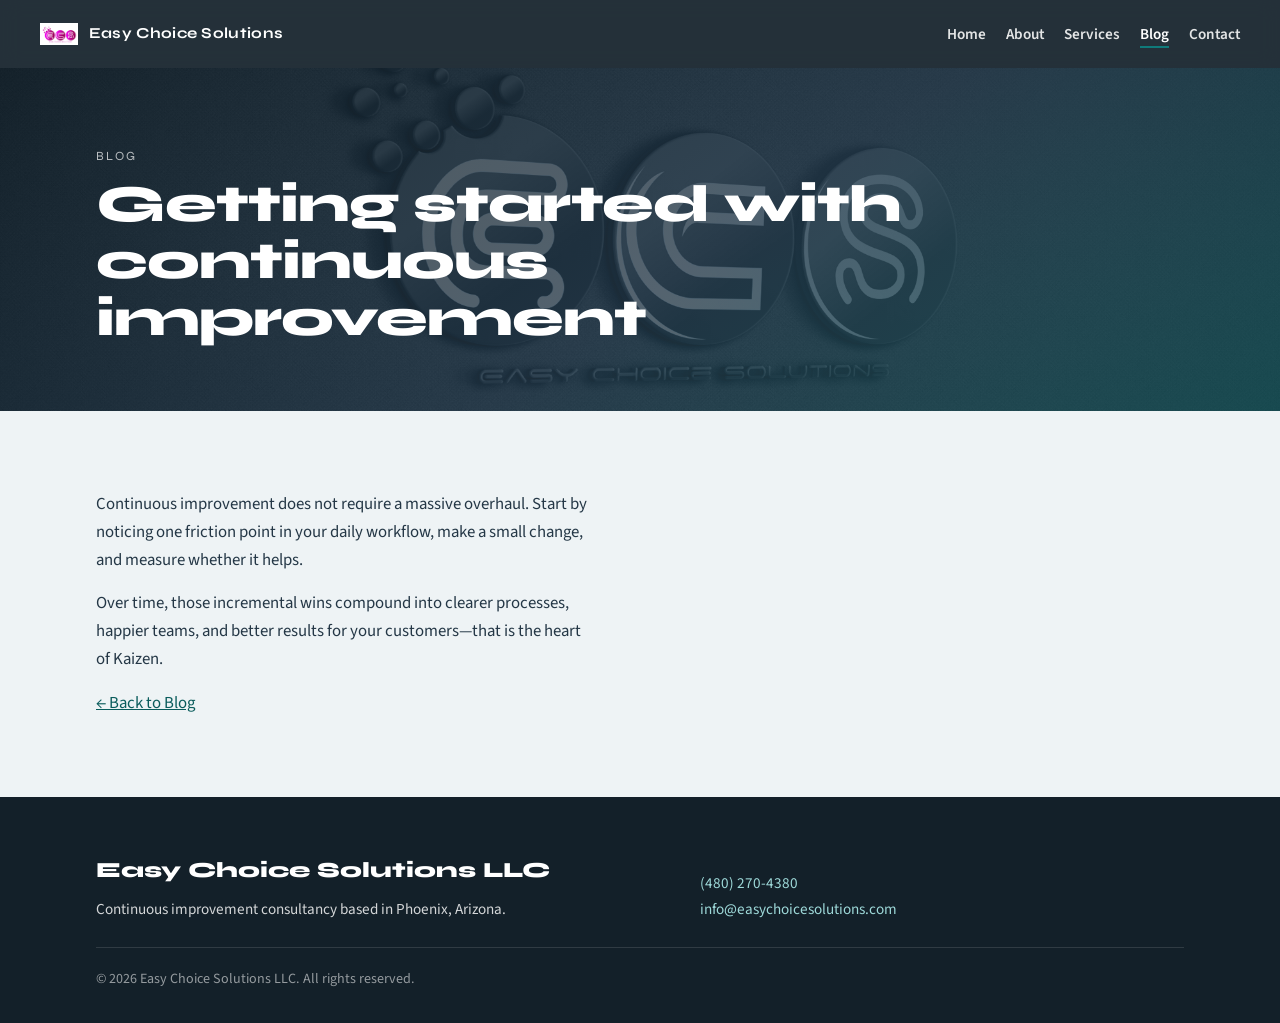
==== commit 94d8c940: "Merge pull request #3 from rmorrisecs/cursor/cache-bust-assets-985d Fix post-deploy CSS cache so red" ====
--- a/blog/post-1.html
+++ b/blog/post-1.html
@@ -6,8 +6,8 @@
   <title>Getting Started with Continuous Improvement — Easy Choice Solutions LLC</title>
   <link rel="preconnect" href="https://fonts.googleapis.com">
   <link rel="preconnect" href="https://fonts.gstatic.com" crossorigin>
-  <link href="https://fonts.googleapis.com/css2?family=Outfit:wght@500;600;700&family=Source+Sans+3:ital,wght@0,400;0,600;0,700;1,400&display=swap" rel="stylesheet">
-  <link rel="stylesheet" href="/assets/css/styles.css?v=20260806-fonts">
+  <link href="https://fonts.googleapis.com/css2?family=Source+Sans+3:ital,wght@0,400;0,600;0,700;1,400&family=Syne:wght@600;700;800&display=swap" rel="stylesheet">
+  <link rel="stylesheet" href="/assets/css/styles.css?v=20260805b">
 </head>
 <body>
   <nav class="site-nav" aria-label="Main">
--- a/assets/css/styles.css
+++ b/assets/css/styles.css
@@ -1,761 +1,758 @@
-/* Easy Choice Solutions — continuous improvement consultancy */
-/* Fonts loaded via <link> in HTML */
-
-:root {
-  --font-display: 'Outfit', 'Segoe UI', sans-serif;
-  --font-body: 'Source Sans 3', 'Segoe UI', sans-serif;
-  --ink: #132029;
-  --slate: #243746;
-  --muted: #455863;
-  --paper: #eef3f5;
-  --fog: #d7e2e7;
-  --white: #ffffff;
-  --teal: #0f7a7a;
-  --teal-deep: #0a5c5c;
-  --copper: #b85a2f;
-  --copper-deep: #944720;
-  --nav-h: 4.25rem;
-  --max: 68rem;
-  --ease: cubic-bezier(0.22, 1, 0.36, 1);
-  --shadow-soft: 0 12px 40px rgba(19, 32, 41, 0.08);
-}
-
-*,
-*::before,
-*::after {
-  box-sizing: border-box;
-  margin: 0;
-  padding: 0;
-}
-
-html {
-  scroll-behavior: smooth;
-  overflow-x: hidden;
-}
-
-body {
-  font-family: var(--font-body);
-  background: var(--paper);
-  color: var(--ink);
-  font-size: 1.0625rem;
-  line-height: 1.7;
-  overflow-x: hidden;
-}
-
-img {
-  max-width: 100%;
-  height: auto;
-  display: block;
-}
-
-a {
-  color: var(--teal-deep);
-}
-
-a:hover {
-  color: var(--copper);
-}
-
-/* —— Nav —— */
-.site-nav {
-  position: sticky;
-  top: 0;
-  z-index: 100;
-  display: flex;
-  align-items: center;
-  justify-content: space-between;
-  gap: 1rem;
-  min-height: var(--nav-h);
-  padding: 0.75rem clamp(1rem, 4vw, 2.5rem);
-  background: rgba(19, 32, 41, 0.92);
-  backdrop-filter: blur(10px);
-  color: var(--white);
-}
-
-.site-nav .brand {
-  display: flex;
-  align-items: center;
-  gap: 0.65rem;
-  color: var(--white);
-  text-decoration: none;
-  font-family: var(--font-display);
-  font-weight: 700;
-  font-size: 0.95rem;
-  letter-spacing: 0.02em;
-}
-
-.site-nav .brand img {
-  width: 2.4rem;
-  height: 2.4rem;
-  object-fit: contain;
-  border-radius: 0.35rem;
-}
-
-.site-nav ul {
-  list-style: none;
-  display: flex;
-  flex-wrap: wrap;
-  justify-content: flex-end;
-  gap: 0.35rem 1.25rem;
-}
-
-.site-nav a:not(.brand) {
-  color: rgba(255, 255, 255, 0.88);
-  text-decoration: none;
-  font-weight: 600;
-  font-size: 0.95rem;
-  position: relative;
-}
-
-.site-nav a:not(.brand)::after {
-  content: '';
-  position: absolute;
-  left: 0;
-  bottom: -0.2rem;
-  width: 100%;
-  height: 2px;
-  background: var(--teal);
-  transform: scaleX(0);
-  transform-origin: left;
-  transition: transform 0.35s var(--ease);
-}
-
-.site-nav a:not(.brand):hover,
-.site-nav a[aria-current='page'] {
-  color: var(--white);
-}
-
-.site-nav a:not(.brand):hover::after,
-.site-nav a[aria-current='page']::after {
-  transform: scaleX(1);
-}
-
-/* —— Hero —— */
-.hero {
-  position: relative;
-  min-height: min(92vh, 52rem);
-  display: grid;
-  align-items: end;
-  color: var(--white);
-  overflow: hidden;
-  isolation: isolate;
-}
-
-.hero-media {
-  position: absolute;
-  inset: 0;
-  z-index: -2;
-  background:
-    linear-gradient(180deg, rgba(19, 32, 41, 0.35) 0%, rgba(19, 32, 41, 0.78) 55%, rgba(19, 32, 41, 0.94) 100%),
-    url('/assets/images/ecs-hero-bg.jpg') center / cover no-repeat;
-  transform: scale(1.04);
-  animation: hero-zoom 14s var(--ease) forwards;
-}
-
-.hero-media::after {
-  content: '';
-  position: absolute;
-  inset: 0;
-  background:
-    radial-gradient(ellipse 70% 50% at 70% 20%, rgba(15, 122, 122, 0.28), transparent 60%),
-    linear-gradient(115deg, rgba(19, 32, 41, 0.55), transparent 45%);
-  z-index: -1;
-}
-
-.hero-inner {
-  width: min(100% - 2rem, var(--max));
-  margin: 0 auto;
-  padding: clamp(4rem, 12vh, 7rem) 0 clamp(3rem, 8vh, 5rem);
-}
-
-.hero-brand {
-  font-family: var(--font-display);
-  font-weight: 700;
-  font-size: clamp(2.25rem, 6.2vw, 4.1rem);
-  line-height: 1.08;
-  letter-spacing: -0.01em;
-  max-width: 14ch;
-  margin-bottom: 1.25rem;
-  animation: rise 0.9s var(--ease) both;
-}
-
-.hero-brand span {
-  display: block;
-  font-size: 0.32em;
-  font-weight: 700;
-  letter-spacing: 0.12em;
-  text-transform: uppercase;
-  color: rgba(255, 255, 255, 0.72);
-  margin-bottom: 0.55rem;
-}
-
-.hero h1 {
-  font-family: var(--font-display);
-  font-weight: 700;
-  font-size: clamp(1.35rem, 3.2vw, 2rem);
-  line-height: 1.25;
-  max-width: 22ch;
-  margin-bottom: 0.85rem;
-  animation: rise 0.9s var(--ease) 0.12s both;
-}
-
-.hero .lede {
-  font-size: clamp(1.05rem, 2vw, 1.2rem);
-  color: rgba(255, 255, 255, 0.86);
-  max-width: 38ch;
-  margin-bottom: 1.75rem;
-  animation: rise 0.9s var(--ease) 0.22s both;
-}
-
-.cta-row {
-  display: flex;
-  flex-wrap: wrap;
-  gap: 0.75rem 1rem;
-  animation: rise 0.9s var(--ease) 0.32s both;
-}
-
-/* —— Buttons —— */
-.btn {
-  display: inline-flex;
-  align-items: center;
-  justify-content: center;
-  gap: 0.4rem;
-  padding: 0.85rem 1.35rem;
-  border-radius: 0.35rem;
-  font-family: var(--font-display);
-  font-weight: 700;
-  font-size: 0.95rem;
-  text-decoration: none;
-  border: 2px solid transparent;
-  cursor: pointer;
-  transition: background 0.25s var(--ease), color 0.25s var(--ease), border-color 0.25s var(--ease), transform 0.25s var(--ease);
-}
-
-.btn:hover {
-  transform: translateY(-2px);
-}
-
-.btn-primary {
-  background: var(--copper);
-  color: var(--white);
-  border-color: var(--copper);
-}
-
-.btn-primary:hover {
-  background: var(--copper-deep);
-  border-color: var(--copper-deep);
-  color: var(--white);
-}
-
-.btn-secondary {
-  background: transparent;
-  color: var(--white);
-  border-color: rgba(255, 255, 255, 0.55);
-}
-
-.btn-secondary:hover {
-  background: rgba(255, 255, 255, 0.1);
-  color: var(--white);
-  border-color: var(--white);
-}
-
-.btn-teal {
-  background: var(--teal);
-  color: var(--white);
-  border-color: var(--teal);
-}
-
-.btn-teal:hover {
-  background: var(--teal-deep);
-  border-color: var(--teal-deep);
-  color: var(--white);
-}
-
-/* —— Page sections —— */
-.page-hero {
-  background: linear-gradient(145deg, var(--ink) 0%, var(--slate) 55%, #1d4f55 100%);
-  color: var(--white);
-  padding: clamp(2.5rem, 6vw, 4rem) clamp(1rem, 4vw, 2.5rem);
-  position: relative;
-  overflow: hidden;
-}
-
-.page-hero::before {
-  content: '';
-  position: absolute;
-  inset: 0;
-  background:
-    radial-gradient(circle at 85% 20%, rgba(15, 122, 122, 0.35), transparent 40%),
-    url('/assets/images/ecs-hero-bg.jpg') right center / cover no-repeat;
-  opacity: 0.22;
-  mix-blend-mode: luminosity;
-}
-
-.page-hero-inner {
-  position: relative;
-  width: min(100%, var(--max));
-  margin: 0 auto;
-}
-
-.page-hero .eyebrow {
-  font-family: var(--font-display);
-  font-size: 0.78rem;
-  letter-spacing: 0.11em;
-  text-transform: uppercase;
-  color: rgba(255, 255, 255, 0.7);
-  margin-bottom: 0.6rem;
-}
-
-.page-hero h1 {
-  font-family: var(--font-display);
-  font-weight: 700;
-  font-size: clamp(2rem, 5vw, 3.25rem);
-  line-height: 1.1;
-  letter-spacing: -0.005em;
-  max-width: 16ch;
-}
-
-.page-hero p {
-  margin-top: 0.85rem;
-  max-width: 42ch;
-  color: rgba(255, 255, 255, 0.84);
-  font-size: 1.1rem;
-}
-
-.section {
-  width: min(100% - 2rem, var(--max));
-  margin: 0 auto;
-  padding: clamp(3rem, 7vw, 5rem) 0;
-}
-
-.section + .section {
-  padding-top: 0;
-}
-
-.section-kicker {
-  font-family: var(--font-display);
-  font-size: 0.78rem;
-  letter-spacing: 0.1em;
-  text-transform: uppercase;
-  color: var(--teal);
-  font-weight: 700;
-  margin-bottom: 0.65rem;
-}
-
-.section h2 {
-  font-family: var(--font-display);
-  font-weight: 700;
-  font-size: clamp(1.7rem, 3.5vw, 2.35rem);
-  line-height: 1.15;
-  letter-spacing: -0.005em;
-  color: var(--ink);
-  margin-bottom: 1rem;
-  max-width: 18ch;
-}
-
-.section .support {
-  font-size: 1.1rem;
-  color: var(--muted);
-  max-width: 52ch;
-  margin-bottom: 1.75rem;
-}
-
-.prose p {
-  margin-bottom: 1rem;
-  max-width: 62ch;
-  color: var(--slate);
-  font-size: 1.05rem;
-}
-
-.prose p:last-child {
-  margin-bottom: 0;
-}
-
-.split {
-  display: grid;
-  gap: clamp(1.5rem, 4vw, 3rem);
-  align-items: start;
-}
-
-@media (min-width: 860px) {
-  .split {
-    grid-template-columns: 1fr 1fr;
-  }
-
-  .split-narrow {
-    grid-template-columns: 0.9fr 1.1fr;
-  }
-}
-
-/* Service list — not card clutter; clear rows */
-.service-list {
-  display: grid;
-  gap: 0;
-  border-top: 1px solid var(--fog);
-}
-
-.service-list article {
-  display: grid;
-  gap: 0.75rem 1.5rem;
-  padding: 1.5rem 0;
-  border-bottom: 1px solid var(--fog);
-  grid-template-columns: auto 1fr;
-  align-items: start;
-  transition: background 0.3s var(--ease);
-}
-
-.service-list article:hover {
-  background: rgba(15, 122, 122, 0.04);
-}
-
-.service-list .num {
-  font-family: var(--font-display);
-  font-weight: 700;
-  font-size: 1.1rem;
-  color: var(--teal);
-  min-width: 2.2rem;
-  padding-top: 0.15rem;
-}
-
-.service-list h3 {
-  font-family: var(--font-display);
-  font-size: 1.25rem;
-  font-weight: 700;
-  margin-bottom: 0.35rem;
-  color: var(--ink);
-}
-
-.service-list p {
-  color: var(--muted);
-  max-width: 48ch;
-}
-
-.service-list img {
-  width: 3.5rem;
-  height: 3.5rem;
-  object-fit: cover;
-  border-radius: 0.4rem;
-  grid-row: 1 / span 2;
-}
-
-@media (min-width: 700px) {
-  .service-list article {
-    grid-template-columns: 2.5rem 4rem 1fr;
-  }
-
-  .service-list img {
-    grid-column: 2;
-    grid-row: 1;
-  }
-
-  .service-list .copy {
-    grid-column: 3;
-  }
-}
-
-/* Band / CTA */
-.band {
-  background:
-    linear-gradient(120deg, rgba(19, 32, 41, 0.92), rgba(15, 122, 122, 0.85)),
-    url('/assets/images/ecs-hero-bg.jpg') center / cover no-repeat;
-  color: var(--white);
-  padding: clamp(3rem, 8vw, 5rem) clamp(1rem, 4vw, 2.5rem);
-  text-align: left;
-}
-
-.band-inner {
-  width: min(100%, var(--max));
-  margin: 0 auto;
-}
-
-.band h2 {
-  font-family: var(--font-display);
-  font-size: clamp(1.7rem, 3.5vw, 2.4rem);
-  max-width: 18ch;
-  margin-bottom: 0.75rem;
-  color: var(--white);
-}
-
-.band p {
-  max-width: 40ch;
-  color: rgba(255, 255, 255, 0.88);
-  margin-bottom: 1.5rem;
-  font-size: 1.1rem;
-}
-
-/* Why / values — simple stacked lines, not cards */
-.reason-stack {
-  display: grid;
-  gap: 1.25rem;
-}
-
-.reason-stack li {
-  list-style: none;
-  padding-left: 1.15rem;
-  border-left: 3px solid var(--teal);
-  color: var(--slate);
-}
-
-.reason-stack strong {
-  display: block;
-  font-family: var(--font-display);
-  color: var(--ink);
-  margin-bottom: 0.2rem;
-}
-
-/* Contact layout */
-.contact-grid {
-  display: grid;
-  gap: 2.5rem;
-}
-
-@media (min-width: 860px) {
-  .contact-grid {
-    grid-template-columns: 1fr 1.15fr;
-    align-items: start;
-  }
-}
-
-.contact-details {
-  display: grid;
-  gap: 1.25rem;
-}
-
-.contact-details dt {
-  font-family: var(--font-display);
-  font-size: 0.78rem;
-  letter-spacing: 0.12em;
-  text-transform: uppercase;
-  color: var(--teal);
-  font-weight: 700;
-  margin-bottom: 0.25rem;
-}
-
-.contact-details dd {
-  color: var(--slate);
-  font-size: 1.1rem;
-}
-
-.contact-details a {
-  color: var(--ink);
-  text-decoration: none;
-  font-weight: 600;
-}
-
-.contact-details a:hover {
-  color: var(--copper);
-}
-
-/* Forms */
-form {
-  background: var(--white);
-  padding: clamp(1.25rem, 3vw, 1.75rem);
-  border-radius: 0.5rem;
-  box-shadow: var(--shadow-soft);
-  border: 1px solid var(--fog);
-}
-
-form label {
-  display: block;
-  margin-bottom: 0.35rem;
-  font-weight: 700;
-  font-size: 0.92rem;
-}
-
-form input,
-form textarea,
-form button {
-  width: 100%;
-  margin-bottom: 1rem;
-  padding: 0.75rem 0.85rem;
-  border: 1px solid var(--fog);
-  border-radius: 0.35rem;
-  font: inherit;
-  background: var(--paper);
-  color: var(--ink);
-}
-
-form input:focus,
-form textarea:focus {
-  outline: 2px solid var(--teal);
-  outline-offset: 1px;
-  background: var(--white);
-}
-
-form button {
-  background: var(--copper);
-  color: var(--white);
-  border: none;
-  font-family: var(--font-display);
-  font-weight: 700;
-  cursor: pointer;
-  margin-bottom: 0;
-}
-
-form button:hover {
-  background: var(--copper-deep);
-}
-
-form button:disabled {
-  opacity: 0.7;
-  cursor: not-allowed;
-}
-
-/* Blog */
-.blog-list article {
-  padding: 1.35rem 0;
-  border-bottom: 1px solid var(--fog);
-}
-
-.blog-list h2 {
-  font-family: var(--font-display);
-  font-size: 1.35rem;
-  max-width: none;
-  margin-bottom: 0.4rem;
-}
-
-.blog-list a {
-  color: var(--ink);
-  text-decoration: none;
-}
-
-.blog-list a:hover {
-  color: var(--teal);
-}
-
-.blog-list p {
-  color: var(--muted);
-  max-width: 52ch;
-}
-
-/* Footer */
-.site-footer {
-  background: var(--ink);
-  color: rgba(255, 255, 255, 0.82);
-  padding: clamp(2.5rem, 6vw, 3.5rem) clamp(1rem, 4vw, 2.5rem) 2rem;
-  margin-top: 0;
-}
-
-.site-footer-inner {
-  width: min(100%, var(--max));
-  margin: 0 auto;
-  display: grid;
-  gap: 1.5rem;
-}
-
-@media (min-width: 720px) {
-  .site-footer-inner {
-    grid-template-columns: 1.2fr 1fr;
-    align-items: end;
-  }
-}
-
-.site-footer .brand-block {
-  font-family: var(--font-display);
-  font-weight: 700;
-  font-size: 1.35rem;
-  color: var(--white);
-  margin-bottom: 0.5rem;
-}
-
-.site-footer a {
-  color: #9ed9d9;
-  text-decoration: none;
-}
-
-.site-footer a:hover {
-  color: var(--white);
-  text-decoration: underline;
-}
-
-.site-footer .meta {
-  font-size: 0.95rem;
-  line-height: 1.7;
-}
-
-.site-footer .legal {
-  grid-column: 1 / -1;
-  padding-top: 1.25rem;
-  border-top: 1px solid rgba(255, 255, 255, 0.12);
-  font-size: 0.88rem;
-  color: rgba(255, 255, 255, 0.55);
-}
-
-/* Banner */
-#notification-banner {
-  display: none;
-  position: fixed;
-  top: 0;
-  left: 0;
-  width: 100%;
-  text-align: center;
-  padding: 0.9rem 1rem;
-  color: #fff;
-  font-weight: 700;
-  z-index: 200;
-  box-shadow: 0 2px 10px rgba(0, 0, 0, 0.15);
-}
-
-/* Motion */
-@keyframes rise {
-  from {
-    opacity: 0;
-    transform: translateY(1.25rem);
-  }
-  to {
-    opacity: 1;
-    transform: translateY(0);
-  }
-}
-
-@keyframes hero-zoom {
-  from {
-    transform: scale(1.08);
-  }
-  to {
-    transform: scale(1);
-  }
-}
-
-@media (prefers-reduced-motion: reduce) {
-  html {
-    scroll-behavior: auto;
-  }
-
-  .hero-media,
-  .hero-brand,
-  .hero h1,
-  .hero .lede,
-  .cta-row {
-    animation: none !important;
-  }
-
-  .btn:hover {
-    transform: none;
-  }
-}
-
-@media (max-width: 640px) {
-  .site-nav {
-    flex-direction: column;
-    align-items: flex-start;
-    padding-block: 0.85rem;
-  }
-
-  .site-nav ul {
-    justify-content: flex-start;
-    gap: 0.5rem 1rem;
-  }
-
-  .hero {
-    min-height: 88vh;
-  }
-
-  .service-list article {
-    grid-template-columns: 2rem 1fr;
-  }
-
-  .service-list img {
-    display: none;
-  }
-}
+/* Easy Choice Solutions — continuous improvement consultancy */
+/* Fonts are loaded via <link> in HTML for faster, cache-friendly delivery */
+
+:root {
+  --ink: #132029;
+  --slate: #243746;
+  --muted: #5a6d78;
+  --paper: #eef3f5;
+  --fog: #d7e2e7;
+  --white: #ffffff;
+  --teal: #0f7a7a;
+  --teal-deep: #0a5c5c;
+  --copper: #b85a2f;
+  --copper-deep: #944720;
+  --nav-h: 4.25rem;
+  --max: 68rem;
+  --ease: cubic-bezier(0.22, 1, 0.36, 1);
+  --shadow-soft: 0 12px 40px rgba(19, 32, 41, 0.08);
+}
+
+*,
+*::before,
+*::after {
+  box-sizing: border-box;
+  margin: 0;
+  padding: 0;
+}
+
+html {
+  scroll-behavior: smooth;
+  overflow-x: hidden;
+}
+
+body {
+  font-family: 'Source Sans 3', 'Segoe UI', sans-serif;
+  background: var(--paper);
+  color: var(--ink);
+  line-height: 1.65;
+  overflow-x: hidden;
+}
+
+img {
+  max-width: 100%;
+  height: auto;
+  display: block;
+}
+
+a {
+  color: var(--teal-deep);
+}
+
+a:hover {
+  color: var(--copper);
+}
+
+/* —— Nav —— */
+.site-nav {
+  position: sticky;
+  top: 0;
+  z-index: 100;
+  display: flex;
+  align-items: center;
+  justify-content: space-between;
+  gap: 1rem;
+  min-height: var(--nav-h);
+  padding: 0.75rem clamp(1rem, 4vw, 2.5rem);
+  background: rgba(19, 32, 41, 0.92);
+  backdrop-filter: blur(10px);
+  color: var(--white);
+}
+
+.site-nav .brand {
+  display: flex;
+  align-items: center;
+  gap: 0.65rem;
+  color: var(--white);
+  text-decoration: none;
+  font-family: Syne, sans-serif;
+  font-weight: 700;
+  font-size: 0.95rem;
+  letter-spacing: 0.02em;
+}
+
+.site-nav .brand img {
+  width: 2.4rem;
+  height: 2.4rem;
+  object-fit: contain;
+  border-radius: 0.35rem;
+}
+
+.site-nav ul {
+  list-style: none;
+  display: flex;
+  flex-wrap: wrap;
+  justify-content: flex-end;
+  gap: 0.35rem 1.25rem;
+}
+
+.site-nav a:not(.brand) {
+  color: rgba(255, 255, 255, 0.88);
+  text-decoration: none;
+  font-weight: 600;
+  font-size: 0.95rem;
+  position: relative;
+}
+
+.site-nav a:not(.brand)::after {
+  content: '';
+  position: absolute;
+  left: 0;
+  bottom: -0.2rem;
+  width: 100%;
+  height: 2px;
+  background: var(--teal);
+  transform: scaleX(0);
+  transform-origin: left;
+  transition: transform 0.35s var(--ease);
+}
+
+.site-nav a:not(.brand):hover,
+.site-nav a[aria-current='page'] {
+  color: var(--white);
+}
+
+.site-nav a:not(.brand):hover::after,
+.site-nav a[aria-current='page']::after {
+  transform: scaleX(1);
+}
+
+/* —— Hero —— */
+.hero {
+  position: relative;
+  min-height: min(92vh, 52rem);
+  display: grid;
+  align-items: end;
+  color: var(--white);
+  overflow: hidden;
+  isolation: isolate;
+}
+
+.hero-media {
+  position: absolute;
+  inset: 0;
+  z-index: -2;
+  background:
+    linear-gradient(180deg, rgba(19, 32, 41, 0.35) 0%, rgba(19, 32, 41, 0.78) 55%, rgba(19, 32, 41, 0.94) 100%),
+    url('/assets/images/ecs-hero-bg.jpg') center / cover no-repeat;
+  transform: scale(1.04);
+  animation: hero-zoom 14s var(--ease) forwards;
+}
+
+.hero-media::after {
+  content: '';
+  position: absolute;
+  inset: 0;
+  background:
+    radial-gradient(ellipse 70% 50% at 70% 20%, rgba(15, 122, 122, 0.28), transparent 60%),
+    linear-gradient(115deg, rgba(19, 32, 41, 0.55), transparent 45%);
+  z-index: -1;
+}
+
+.hero-inner {
+  width: min(100% - 2rem, var(--max));
+  margin: 0 auto;
+  padding: clamp(4rem, 12vh, 7rem) 0 clamp(3rem, 8vh, 5rem);
+}
+
+.hero-brand {
+  font-family: Syne, sans-serif;
+  font-weight: 800;
+  font-size: clamp(2.4rem, 7vw, 4.6rem);
+  line-height: 0.98;
+  letter-spacing: -0.03em;
+  max-width: 14ch;
+  margin-bottom: 1.25rem;
+  animation: rise 0.9s var(--ease) both;
+}
+
+.hero-brand span {
+  display: block;
+  font-size: 0.32em;
+  font-weight: 700;
+  letter-spacing: 0.18em;
+  text-transform: uppercase;
+  color: rgba(255, 255, 255, 0.72);
+  margin-bottom: 0.55rem;
+}
+
+.hero h1 {
+  font-family: Syne, sans-serif;
+  font-weight: 700;
+  font-size: clamp(1.35rem, 3.2vw, 2rem);
+  line-height: 1.25;
+  max-width: 22ch;
+  margin-bottom: 0.85rem;
+  animation: rise 0.9s var(--ease) 0.12s both;
+}
+
+.hero .lede {
+  font-size: clamp(1.05rem, 2vw, 1.2rem);
+  color: rgba(255, 255, 255, 0.86);
+  max-width: 38ch;
+  margin-bottom: 1.75rem;
+  animation: rise 0.9s var(--ease) 0.22s both;
+}
+
+.cta-row {
+  display: flex;
+  flex-wrap: wrap;
+  gap: 0.75rem 1rem;
+  animation: rise 0.9s var(--ease) 0.32s both;
+}
+
+/* —— Buttons —— */
+.btn {
+  display: inline-flex;
+  align-items: center;
+  justify-content: center;
+  gap: 0.4rem;
+  padding: 0.85rem 1.35rem;
+  border-radius: 0.35rem;
+  font-family: Syne, sans-serif;
+  font-weight: 700;
+  font-size: 0.95rem;
+  text-decoration: none;
+  border: 2px solid transparent;
+  cursor: pointer;
+  transition: background 0.25s var(--ease), color 0.25s var(--ease), border-color 0.25s var(--ease), transform 0.25s var(--ease);
+}
+
+.btn:hover {
+  transform: translateY(-2px);
+}
+
+.btn-primary {
+  background: var(--copper);
+  color: var(--white);
+  border-color: var(--copper);
+}
+
+.btn-primary:hover {
+  background: var(--copper-deep);
+  border-color: var(--copper-deep);
+  color: var(--white);
+}
+
+.btn-secondary {
+  background: transparent;
+  color: var(--white);
+  border-color: rgba(255, 255, 255, 0.55);
+}
+
+.btn-secondary:hover {
+  background: rgba(255, 255, 255, 0.1);
+  color: var(--white);
+  border-color: var(--white);
+}
+
+.btn-teal {
+  background: var(--teal);
+  color: var(--white);
+  border-color: var(--teal);
+}
+
+.btn-teal:hover {
+  background: var(--teal-deep);
+  border-color: var(--teal-deep);
+  color: var(--white);
+}
+
+/* —— Page sections —— */
+.page-hero {
+  background: linear-gradient(145deg, var(--ink) 0%, var(--slate) 55%, #1d4f55 100%);
+  color: var(--white);
+  padding: clamp(2.5rem, 6vw, 4rem) clamp(1rem, 4vw, 2.5rem);
+  position: relative;
+  overflow: hidden;
+}
+
+.page-hero::before {
+  content: '';
+  position: absolute;
+  inset: 0;
+  background:
+    radial-gradient(circle at 85% 20%, rgba(15, 122, 122, 0.35), transparent 40%),
+    url('/assets/images/ecs-hero-bg.jpg') right center / cover no-repeat;
+  opacity: 0.22;
+  mix-blend-mode: luminosity;
+}
+
+.page-hero-inner {
+  position: relative;
+  width: min(100%, var(--max));
+  margin: 0 auto;
+}
+
+.page-hero .eyebrow {
+  font-family: Syne, sans-serif;
+  font-size: 0.78rem;
+  letter-spacing: 0.16em;
+  text-transform: uppercase;
+  color: rgba(255, 255, 255, 0.7);
+  margin-bottom: 0.6rem;
+}
+
+.page-hero h1 {
+  font-family: Syne, sans-serif;
+  font-weight: 800;
+  font-size: clamp(2rem, 5vw, 3.25rem);
+  line-height: 1.1;
+  letter-spacing: -0.02em;
+  max-width: 16ch;
+}
+
+.page-hero p {
+  margin-top: 0.85rem;
+  max-width: 42ch;
+  color: rgba(255, 255, 255, 0.84);
+  font-size: 1.1rem;
+}
+
+.section {
+  width: min(100% - 2rem, var(--max));
+  margin: 0 auto;
+  padding: clamp(3rem, 7vw, 5rem) 0;
+}
+
+.section + .section {
+  padding-top: 0;
+}
+
+.section-kicker {
+  font-family: Syne, sans-serif;
+  font-size: 0.78rem;
+  letter-spacing: 0.14em;
+  text-transform: uppercase;
+  color: var(--teal);
+  font-weight: 700;
+  margin-bottom: 0.65rem;
+}
+
+.section h2 {
+  font-family: Syne, sans-serif;
+  font-weight: 700;
+  font-size: clamp(1.7rem, 3.5vw, 2.35rem);
+  line-height: 1.15;
+  letter-spacing: -0.02em;
+  color: var(--ink);
+  margin-bottom: 1rem;
+  max-width: 18ch;
+}
+
+.section .support {
+  font-size: 1.1rem;
+  color: var(--muted);
+  max-width: 52ch;
+  margin-bottom: 1.75rem;
+}
+
+.prose p {
+  margin-bottom: 1rem;
+  max-width: 62ch;
+  color: var(--slate);
+  font-size: 1.05rem;
+}
+
+.prose p:last-child {
+  margin-bottom: 0;
+}
+
+.split {
+  display: grid;
+  gap: clamp(1.5rem, 4vw, 3rem);
+  align-items: start;
+}
+
+@media (min-width: 860px) {
+  .split {
+    grid-template-columns: 1fr 1fr;
+  }
+
+  .split-narrow {
+    grid-template-columns: 0.9fr 1.1fr;
+  }
+}
+
+/* Service list — not card clutter; clear rows */
+.service-list {
+  display: grid;
+  gap: 0;
+  border-top: 1px solid var(--fog);
+}
+
+.service-list article {
+  display: grid;
+  gap: 0.75rem 1.5rem;
+  padding: 1.5rem 0;
+  border-bottom: 1px solid var(--fog);
+  grid-template-columns: auto 1fr;
+  align-items: start;
+  transition: background 0.3s var(--ease);
+}
+
+.service-list article:hover {
+  background: rgba(15, 122, 122, 0.04);
+}
+
+.service-list .num {
+  font-family: Syne, sans-serif;
+  font-weight: 800;
+  font-size: 1.1rem;
+  color: var(--teal);
+  min-width: 2.2rem;
+  padding-top: 0.15rem;
+}
+
+.service-list h3 {
+  font-family: Syne, sans-serif;
+  font-size: 1.25rem;
+  font-weight: 700;
+  margin-bottom: 0.35rem;
+  color: var(--ink);
+}
+
+.service-list p {
+  color: var(--muted);
+  max-width: 48ch;
+}
+
+.service-list img {
+  width: 3.5rem;
+  height: 3.5rem;
+  object-fit: cover;
+  border-radius: 0.4rem;
+  grid-row: 1 / span 2;
+}
+
+@media (min-width: 700px) {
+  .service-list article {
+    grid-template-columns: 2.5rem 4rem 1fr;
+  }
+
+  .service-list img {
+    grid-column: 2;
+    grid-row: 1;
+  }
+
+  .service-list .copy {
+    grid-column: 3;
+  }
+}
+
+/* Band / CTA */
+.band {
+  background:
+    linear-gradient(120deg, rgba(19, 32, 41, 0.92), rgba(15, 122, 122, 0.85)),
+    url('/assets/images/ecs-hero-bg.jpg') center / cover no-repeat;
+  color: var(--white);
+  padding: clamp(3rem, 8vw, 5rem) clamp(1rem, 4vw, 2.5rem);
+  text-align: left;
+}
+
+.band-inner {
+  width: min(100%, var(--max));
+  margin: 0 auto;
+}
+
+.band h2 {
+  font-family: Syne, sans-serif;
+  font-size: clamp(1.7rem, 3.5vw, 2.4rem);
+  max-width: 18ch;
+  margin-bottom: 0.75rem;
+  color: var(--white);
+}
+
+.band p {
+  max-width: 40ch;
+  color: rgba(255, 255, 255, 0.88);
+  margin-bottom: 1.5rem;
+  font-size: 1.1rem;
+}
+
+/* Why / values — simple stacked lines, not cards */
+.reason-stack {
+  display: grid;
+  gap: 1.25rem;
+}
+
+.reason-stack li {
+  list-style: none;
+  padding-left: 1.15rem;
+  border-left: 3px solid var(--teal);
+  color: var(--slate);
+}
+
+.reason-stack strong {
+  display: block;
+  font-family: Syne, sans-serif;
+  color: var(--ink);
+  margin-bottom: 0.2rem;
+}
+
+/* Contact layout */
+.contact-grid {
+  display: grid;
+  gap: 2.5rem;
+}
+
+@media (min-width: 860px) {
+  .contact-grid {
+    grid-template-columns: 1fr 1.15fr;
+    align-items: start;
+  }
+}
+
+.contact-details {
+  display: grid;
+  gap: 1.25rem;
+}
+
+.contact-details dt {
+  font-family: Syne, sans-serif;
+  font-size: 0.78rem;
+  letter-spacing: 0.12em;
+  text-transform: uppercase;
+  color: var(--teal);
+  font-weight: 700;
+  margin-bottom: 0.25rem;
+}
+
+.contact-details dd {
+  color: var(--slate);
+  font-size: 1.1rem;
+}
+
+.contact-details a {
+  color: var(--ink);
+  text-decoration: none;
+  font-weight: 600;
+}
+
+.contact-details a:hover {
+  color: var(--copper);
+}
+
+/* Forms */
+form {
+  background: var(--white);
+  padding: clamp(1.25rem, 3vw, 1.75rem);
+  border-radius: 0.5rem;
+  box-shadow: var(--shadow-soft);
+  border: 1px solid var(--fog);
+}
+
+form label {
+  display: block;
+  margin-bottom: 0.35rem;
+  font-weight: 700;
+  font-size: 0.92rem;
+}
+
+form input,
+form textarea,
+form button {
+  width: 100%;
+  margin-bottom: 1rem;
+  padding: 0.75rem 0.85rem;
+  border: 1px solid var(--fog);
+  border-radius: 0.35rem;
+  font: inherit;
+  background: var(--paper);
+  color: var(--ink);
+}
+
+form input:focus,
+form textarea:focus {
+  outline: 2px solid var(--teal);
+  outline-offset: 1px;
+  background: var(--white);
+}
+
+form button {
+  background: var(--copper);
+  color: var(--white);
+  border: none;
+  font-family: Syne, sans-serif;
+  font-weight: 700;
+  cursor: pointer;
+  margin-bottom: 0;
+}
+
+form button:hover {
+  background: var(--copper-deep);
+}
+
+form button:disabled {
+  opacity: 0.7;
+  cursor: not-allowed;
+}
+
+/* Blog */
+.blog-list article {
+  padding: 1.35rem 0;
+  border-bottom: 1px solid var(--fog);
+}
+
+.blog-list h2 {
+  font-family: Syne, sans-serif;
+  font-size: 1.35rem;
+  max-width: none;
+  margin-bottom: 0.4rem;
+}
+
+.blog-list a {
+  color: var(--ink);
+  text-decoration: none;
+}
+
+.blog-list a:hover {
+  color: var(--teal);
+}
+
+.blog-list p {
+  color: var(--muted);
+  max-width: 52ch;
+}
+
+/* Footer */
+.site-footer {
+  background: var(--ink);
+  color: rgba(255, 255, 255, 0.82);
+  padding: clamp(2.5rem, 6vw, 3.5rem) clamp(1rem, 4vw, 2.5rem) 2rem;
+  margin-top: 0;
+}
+
+.site-footer-inner {
+  width: min(100%, var(--max));
+  margin: 0 auto;
+  display: grid;
+  gap: 1.5rem;
+}
+
+@media (min-width: 720px) {
+  .site-footer-inner {
+    grid-template-columns: 1.2fr 1fr;
+    align-items: end;
+  }
+}
+
+.site-footer .brand-block {
+  font-family: Syne, sans-serif;
+  font-weight: 800;
+  font-size: 1.35rem;
+  color: var(--white);
+  margin-bottom: 0.5rem;
+}
+
+.site-footer a {
+  color: #9ed9d9;
+  text-decoration: none;
+}
+
+.site-footer a:hover {
+  color: var(--white);
+  text-decoration: underline;
+}
+
+.site-footer .meta {
+  font-size: 0.95rem;
+  line-height: 1.7;
+}
+
+.site-footer .legal {
+  grid-column: 1 / -1;
+  padding-top: 1.25rem;
+  border-top: 1px solid rgba(255, 255, 255, 0.12);
+  font-size: 0.88rem;
+  color: rgba(255, 255, 255, 0.55);
+}
+
+/* Banner */
+#notification-banner {
+  display: none;
+  position: fixed;
+  top: 0;
+  left: 0;
+  width: 100%;
+  text-align: center;
+  padding: 0.9rem 1rem;
+  color: #fff;
+  font-weight: 700;
+  z-index: 200;
+  box-shadow: 0 2px 10px rgba(0, 0, 0, 0.15);
+}
+
+/* Motion */
+@keyframes rise {
+  from {
+    opacity: 0;
+    transform: translateY(1.25rem);
+  }
+  to {
+    opacity: 1;
+    transform: translateY(0);
+  }
+}
+
+@keyframes hero-zoom {
+  from {
+    transform: scale(1.08);
+  }
+  to {
+    transform: scale(1);
+  }
+}
+
+@media (prefers-reduced-motion: reduce) {
+  html {
+    scroll-behavior: auto;
+  }
+
+  .hero-media,
+  .hero-brand,
+  .hero h1,
+  .hero .lede,
+  .cta-row {
+    animation: none !important;
+  }
+
+  .btn:hover {
+    transform: none;
+  }
+}
+
+@media (max-width: 640px) {
+  .site-nav {
+    flex-direction: column;
+    align-items: flex-start;
+    padding-block: 0.85rem;
+  }
+
+  .site-nav ul {
+    justify-content: flex-start;
+    gap: 0.5rem 1rem;
+  }
+
+  .hero {
+    min-height: 88vh;
+  }
+
+  .service-list article {
+    grid-template-columns: 2rem 1fr;
+  }
+
+  .service-list img {
+    display: none;
+  }
+}
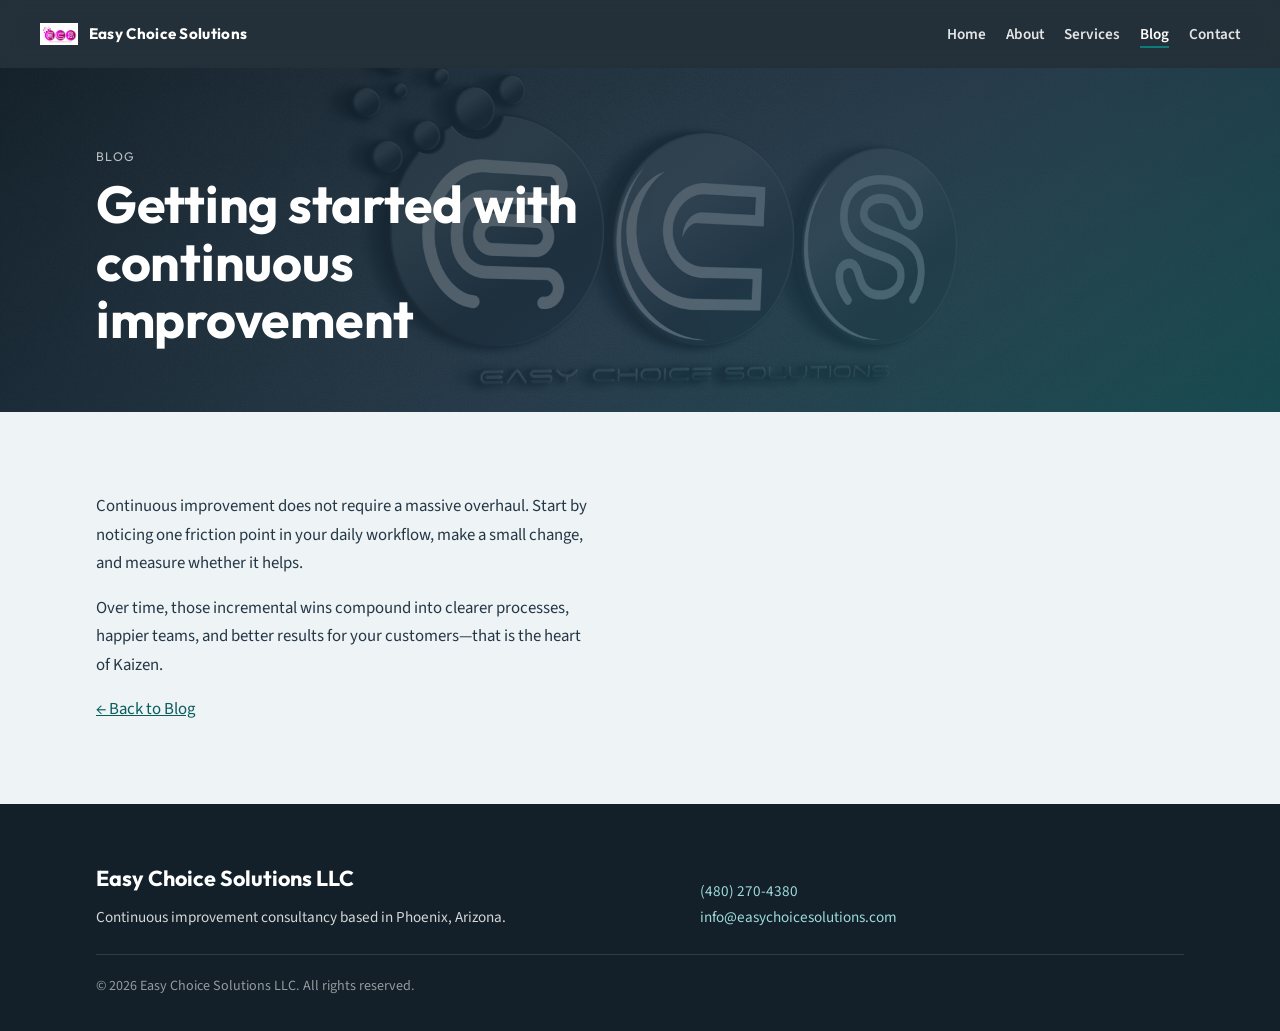
==== commit 00dd19d1: "Merge pull request #4 from rmorrisecs/cursor/readable-fonts-985d Use clearer Outfit display font for" ====
--- a/blog/post-1.html
+++ b/blog/post-1.html
@@ -6,8 +6,8 @@
   <title>Getting Started with Continuous Improvement — Easy Choice Solutions LLC</title>
   <link rel="preconnect" href="https://fonts.googleapis.com">
   <link rel="preconnect" href="https://fonts.gstatic.com" crossorigin>
-  <link href="https://fonts.googleapis.com/css2?family=Source+Sans+3:ital,wght@0,400;0,600;0,700;1,400&family=Syne:wght@600;700;800&display=swap" rel="stylesheet">
-  <link rel="stylesheet" href="/assets/css/styles.css?v=20260805b">
+  <link href="https://fonts.googleapis.com/css2?family=Outfit:wght@500;600;700&family=Source+Sans+3:ital,wght@0,400;0,600;0,700;1,400&display=swap" rel="stylesheet">
+  <link rel="stylesheet" href="/assets/css/styles.css?v=20260806-fonts">
 </head>
 <body>
   <nav class="site-nav" aria-label="Main">
--- a/assets/css/styles.css
+++ b/assets/css/styles.css
@@ -1,758 +1,761 @@
-/* Easy Choice Solutions — continuous improvement consultancy */
-/* Fonts are loaded via <link> in HTML for faster, cache-friendly delivery */
-
-:root {
-  --ink: #132029;
-  --slate: #243746;
-  --muted: #5a6d78;
-  --paper: #eef3f5;
-  --fog: #d7e2e7;
-  --white: #ffffff;
-  --teal: #0f7a7a;
-  --teal-deep: #0a5c5c;
-  --copper: #b85a2f;
-  --copper-deep: #944720;
-  --nav-h: 4.25rem;
-  --max: 68rem;
-  --ease: cubic-bezier(0.22, 1, 0.36, 1);
-  --shadow-soft: 0 12px 40px rgba(19, 32, 41, 0.08);
-}
-
-*,
-*::before,
-*::after {
-  box-sizing: border-box;
-  margin: 0;
-  padding: 0;
-}
-
-html {
-  scroll-behavior: smooth;
-  overflow-x: hidden;
-}
-
-body {
-  font-family: 'Source Sans 3', 'Segoe UI', sans-serif;
-  background: var(--paper);
-  color: var(--ink);
-  line-height: 1.65;
-  overflow-x: hidden;
-}
-
-img {
-  max-width: 100%;
-  height: auto;
-  display: block;
-}
-
-a {
-  color: var(--teal-deep);
-}
-
-a:hover {
-  color: var(--copper);
-}
-
-/* —— Nav —— */
-.site-nav {
-  position: sticky;
-  top: 0;
-  z-index: 100;
-  display: flex;
-  align-items: center;
-  justify-content: space-between;
-  gap: 1rem;
-  min-height: var(--nav-h);
-  padding: 0.75rem clamp(1rem, 4vw, 2.5rem);
-  background: rgba(19, 32, 41, 0.92);
-  backdrop-filter: blur(10px);
-  color: var(--white);
-}
-
-.site-nav .brand {
-  display: flex;
-  align-items: center;
-  gap: 0.65rem;
-  color: var(--white);
-  text-decoration: none;
-  font-family: Syne, sans-serif;
-  font-weight: 700;
-  font-size: 0.95rem;
-  letter-spacing: 0.02em;
-}
-
-.site-nav .brand img {
-  width: 2.4rem;
-  height: 2.4rem;
-  object-fit: contain;
-  border-radius: 0.35rem;
-}
-
-.site-nav ul {
-  list-style: none;
-  display: flex;
-  flex-wrap: wrap;
-  justify-content: flex-end;
-  gap: 0.35rem 1.25rem;
-}
-
-.site-nav a:not(.brand) {
-  color: rgba(255, 255, 255, 0.88);
-  text-decoration: none;
-  font-weight: 600;
-  font-size: 0.95rem;
-  position: relative;
-}
-
-.site-nav a:not(.brand)::after {
-  content: '';
-  position: absolute;
-  left: 0;
-  bottom: -0.2rem;
-  width: 100%;
-  height: 2px;
-  background: var(--teal);
-  transform: scaleX(0);
-  transform-origin: left;
-  transition: transform 0.35s var(--ease);
-}
-
-.site-nav a:not(.brand):hover,
-.site-nav a[aria-current='page'] {
-  color: var(--white);
-}
-
-.site-nav a:not(.brand):hover::after,
-.site-nav a[aria-current='page']::after {
-  transform: scaleX(1);
-}
-
-/* —— Hero —— */
-.hero {
-  position: relative;
-  min-height: min(92vh, 52rem);
-  display: grid;
-  align-items: end;
-  color: var(--white);
-  overflow: hidden;
-  isolation: isolate;
-}
-
-.hero-media {
-  position: absolute;
-  inset: 0;
-  z-index: -2;
-  background:
-    linear-gradient(180deg, rgba(19, 32, 41, 0.35) 0%, rgba(19, 32, 41, 0.78) 55%, rgba(19, 32, 41, 0.94) 100%),
-    url('/assets/images/ecs-hero-bg.jpg') center / cover no-repeat;
-  transform: scale(1.04);
-  animation: hero-zoom 14s var(--ease) forwards;
-}
-
-.hero-media::after {
-  content: '';
-  position: absolute;
-  inset: 0;
-  background:
-    radial-gradient(ellipse 70% 50% at 70% 20%, rgba(15, 122, 122, 0.28), transparent 60%),
-    linear-gradient(115deg, rgba(19, 32, 41, 0.55), transparent 45%);
-  z-index: -1;
-}
-
-.hero-inner {
-  width: min(100% - 2rem, var(--max));
-  margin: 0 auto;
-  padding: clamp(4rem, 12vh, 7rem) 0 clamp(3rem, 8vh, 5rem);
-}
-
-.hero-brand {
-  font-family: Syne, sans-serif;
-  font-weight: 800;
-  font-size: clamp(2.4rem, 7vw, 4.6rem);
-  line-height: 0.98;
-  letter-spacing: -0.03em;
-  max-width: 14ch;
-  margin-bottom: 1.25rem;
-  animation: rise 0.9s var(--ease) both;
-}
-
-.hero-brand span {
-  display: block;
-  font-size: 0.32em;
-  font-weight: 700;
-  letter-spacing: 0.18em;
-  text-transform: uppercase;
-  color: rgba(255, 255, 255, 0.72);
-  margin-bottom: 0.55rem;
-}
-
-.hero h1 {
-  font-family: Syne, sans-serif;
-  font-weight: 700;
-  font-size: clamp(1.35rem, 3.2vw, 2rem);
-  line-height: 1.25;
-  max-width: 22ch;
-  margin-bottom: 0.85rem;
-  animation: rise 0.9s var(--ease) 0.12s both;
-}
-
-.hero .lede {
-  font-size: clamp(1.05rem, 2vw, 1.2rem);
-  color: rgba(255, 255, 255, 0.86);
-  max-width: 38ch;
-  margin-bottom: 1.75rem;
-  animation: rise 0.9s var(--ease) 0.22s both;
-}
-
-.cta-row {
-  display: flex;
-  flex-wrap: wrap;
-  gap: 0.75rem 1rem;
-  animation: rise 0.9s var(--ease) 0.32s both;
-}
-
-/* —— Buttons —— */
-.btn {
-  display: inline-flex;
-  align-items: center;
-  justify-content: center;
-  gap: 0.4rem;
-  padding: 0.85rem 1.35rem;
-  border-radius: 0.35rem;
-  font-family: Syne, sans-serif;
-  font-weight: 700;
-  font-size: 0.95rem;
-  text-decoration: none;
-  border: 2px solid transparent;
-  cursor: pointer;
-  transition: background 0.25s var(--ease), color 0.25s var(--ease), border-color 0.25s var(--ease), transform 0.25s var(--ease);
-}
-
-.btn:hover {
-  transform: translateY(-2px);
-}
-
-.btn-primary {
-  background: var(--copper);
-  color: var(--white);
-  border-color: var(--copper);
-}
-
-.btn-primary:hover {
-  background: var(--copper-deep);
-  border-color: var(--copper-deep);
-  color: var(--white);
-}
-
-.btn-secondary {
-  background: transparent;
-  color: var(--white);
-  border-color: rgba(255, 255, 255, 0.55);
-}
-
-.btn-secondary:hover {
-  background: rgba(255, 255, 255, 0.1);
-  color: var(--white);
-  border-color: var(--white);
-}
-
-.btn-teal {
-  background: var(--teal);
-  color: var(--white);
-  border-color: var(--teal);
-}
-
-.btn-teal:hover {
-  background: var(--teal-deep);
-  border-color: var(--teal-deep);
-  color: var(--white);
-}
-
-/* —— Page sections —— */
-.page-hero {
-  background: linear-gradient(145deg, var(--ink) 0%, var(--slate) 55%, #1d4f55 100%);
-  color: var(--white);
-  padding: clamp(2.5rem, 6vw, 4rem) clamp(1rem, 4vw, 2.5rem);
-  position: relative;
-  overflow: hidden;
-}
-
-.page-hero::before {
-  content: '';
-  position: absolute;
-  inset: 0;
-  background:
-    radial-gradient(circle at 85% 20%, rgba(15, 122, 122, 0.35), transparent 40%),
-    url('/assets/images/ecs-hero-bg.jpg') right center / cover no-repeat;
-  opacity: 0.22;
-  mix-blend-mode: luminosity;
-}
-
-.page-hero-inner {
-  position: relative;
-  width: min(100%, var(--max));
-  margin: 0 auto;
-}
-
-.page-hero .eyebrow {
-  font-family: Syne, sans-serif;
-  font-size: 0.78rem;
-  letter-spacing: 0.16em;
-  text-transform: uppercase;
-  color: rgba(255, 255, 255, 0.7);
-  margin-bottom: 0.6rem;
-}
-
-.page-hero h1 {
-  font-family: Syne, sans-serif;
-  font-weight: 800;
-  font-size: clamp(2rem, 5vw, 3.25rem);
-  line-height: 1.1;
-  letter-spacing: -0.02em;
-  max-width: 16ch;
-}
-
-.page-hero p {
-  margin-top: 0.85rem;
-  max-width: 42ch;
-  color: rgba(255, 255, 255, 0.84);
-  font-size: 1.1rem;
-}
-
-.section {
-  width: min(100% - 2rem, var(--max));
-  margin: 0 auto;
-  padding: clamp(3rem, 7vw, 5rem) 0;
-}
-
-.section + .section {
-  padding-top: 0;
-}
-
-.section-kicker {
-  font-family: Syne, sans-serif;
-  font-size: 0.78rem;
-  letter-spacing: 0.14em;
-  text-transform: uppercase;
-  color: var(--teal);
-  font-weight: 700;
-  margin-bottom: 0.65rem;
-}
-
-.section h2 {
-  font-family: Syne, sans-serif;
-  font-weight: 700;
-  font-size: clamp(1.7rem, 3.5vw, 2.35rem);
-  line-height: 1.15;
-  letter-spacing: -0.02em;
-  color: var(--ink);
-  margin-bottom: 1rem;
-  max-width: 18ch;
-}
-
-.section .support {
-  font-size: 1.1rem;
-  color: var(--muted);
-  max-width: 52ch;
-  margin-bottom: 1.75rem;
-}
-
-.prose p {
-  margin-bottom: 1rem;
-  max-width: 62ch;
-  color: var(--slate);
-  font-size: 1.05rem;
-}
-
-.prose p:last-child {
-  margin-bottom: 0;
-}
-
-.split {
-  display: grid;
-  gap: clamp(1.5rem, 4vw, 3rem);
-  align-items: start;
-}
-
-@media (min-width: 860px) {
-  .split {
-    grid-template-columns: 1fr 1fr;
-  }
-
-  .split-narrow {
-    grid-template-columns: 0.9fr 1.1fr;
-  }
-}
-
-/* Service list — not card clutter; clear rows */
-.service-list {
-  display: grid;
-  gap: 0;
-  border-top: 1px solid var(--fog);
-}
-
-.service-list article {
-  display: grid;
-  gap: 0.75rem 1.5rem;
-  padding: 1.5rem 0;
-  border-bottom: 1px solid var(--fog);
-  grid-template-columns: auto 1fr;
-  align-items: start;
-  transition: background 0.3s var(--ease);
-}
-
-.service-list article:hover {
-  background: rgba(15, 122, 122, 0.04);
-}
-
-.service-list .num {
-  font-family: Syne, sans-serif;
-  font-weight: 800;
-  font-size: 1.1rem;
-  color: var(--teal);
-  min-width: 2.2rem;
-  padding-top: 0.15rem;
-}
-
-.service-list h3 {
-  font-family: Syne, sans-serif;
-  font-size: 1.25rem;
-  font-weight: 700;
-  margin-bottom: 0.35rem;
-  color: var(--ink);
-}
-
-.service-list p {
-  color: var(--muted);
-  max-width: 48ch;
-}
-
-.service-list img {
-  width: 3.5rem;
-  height: 3.5rem;
-  object-fit: cover;
-  border-radius: 0.4rem;
-  grid-row: 1 / span 2;
-}
-
-@media (min-width: 700px) {
-  .service-list article {
-    grid-template-columns: 2.5rem 4rem 1fr;
-  }
-
-  .service-list img {
-    grid-column: 2;
-    grid-row: 1;
-  }
-
-  .service-list .copy {
-    grid-column: 3;
-  }
-}
-
-/* Band / CTA */
-.band {
-  background:
-    linear-gradient(120deg, rgba(19, 32, 41, 0.92), rgba(15, 122, 122, 0.85)),
-    url('/assets/images/ecs-hero-bg.jpg') center / cover no-repeat;
-  color: var(--white);
-  padding: clamp(3rem, 8vw, 5rem) clamp(1rem, 4vw, 2.5rem);
-  text-align: left;
-}
-
-.band-inner {
-  width: min(100%, var(--max));
-  margin: 0 auto;
-}
-
-.band h2 {
-  font-family: Syne, sans-serif;
-  font-size: clamp(1.7rem, 3.5vw, 2.4rem);
-  max-width: 18ch;
-  margin-bottom: 0.75rem;
-  color: var(--white);
-}
-
-.band p {
-  max-width: 40ch;
-  color: rgba(255, 255, 255, 0.88);
-  margin-bottom: 1.5rem;
-  font-size: 1.1rem;
-}
-
-/* Why / values — simple stacked lines, not cards */
-.reason-stack {
-  display: grid;
-  gap: 1.25rem;
-}
-
-.reason-stack li {
-  list-style: none;
-  padding-left: 1.15rem;
-  border-left: 3px solid var(--teal);
-  color: var(--slate);
-}
-
-.reason-stack strong {
-  display: block;
-  font-family: Syne, sans-serif;
-  color: var(--ink);
-  margin-bottom: 0.2rem;
-}
-
-/* Contact layout */
-.contact-grid {
-  display: grid;
-  gap: 2.5rem;
-}
-
-@media (min-width: 860px) {
-  .contact-grid {
-    grid-template-columns: 1fr 1.15fr;
-    align-items: start;
-  }
-}
-
-.contact-details {
-  display: grid;
-  gap: 1.25rem;
-}
-
-.contact-details dt {
-  font-family: Syne, sans-serif;
-  font-size: 0.78rem;
-  letter-spacing: 0.12em;
-  text-transform: uppercase;
-  color: var(--teal);
-  font-weight: 700;
-  margin-bottom: 0.25rem;
-}
-
-.contact-details dd {
-  color: var(--slate);
-  font-size: 1.1rem;
-}
-
-.contact-details a {
-  color: var(--ink);
-  text-decoration: none;
-  font-weight: 600;
-}
-
-.contact-details a:hover {
-  color: var(--copper);
-}
-
-/* Forms */
-form {
-  background: var(--white);
-  padding: clamp(1.25rem, 3vw, 1.75rem);
-  border-radius: 0.5rem;
-  box-shadow: var(--shadow-soft);
-  border: 1px solid var(--fog);
-}
-
-form label {
-  display: block;
-  margin-bottom: 0.35rem;
-  font-weight: 700;
-  font-size: 0.92rem;
-}
-
-form input,
-form textarea,
-form button {
-  width: 100%;
-  margin-bottom: 1rem;
-  padding: 0.75rem 0.85rem;
-  border: 1px solid var(--fog);
-  border-radius: 0.35rem;
-  font: inherit;
-  background: var(--paper);
-  color: var(--ink);
-}
-
-form input:focus,
-form textarea:focus {
-  outline: 2px solid var(--teal);
-  outline-offset: 1px;
-  background: var(--white);
-}
-
-form button {
-  background: var(--copper);
-  color: var(--white);
-  border: none;
-  font-family: Syne, sans-serif;
-  font-weight: 700;
-  cursor: pointer;
-  margin-bottom: 0;
-}
-
-form button:hover {
-  background: var(--copper-deep);
-}
-
-form button:disabled {
-  opacity: 0.7;
-  cursor: not-allowed;
-}
-
-/* Blog */
-.blog-list article {
-  padding: 1.35rem 0;
-  border-bottom: 1px solid var(--fog);
-}
-
-.blog-list h2 {
-  font-family: Syne, sans-serif;
-  font-size: 1.35rem;
-  max-width: none;
-  margin-bottom: 0.4rem;
-}
-
-.blog-list a {
-  color: var(--ink);
-  text-decoration: none;
-}
-
-.blog-list a:hover {
-  color: var(--teal);
-}
-
-.blog-list p {
-  color: var(--muted);
-  max-width: 52ch;
-}
-
-/* Footer */
-.site-footer {
-  background: var(--ink);
-  color: rgba(255, 255, 255, 0.82);
-  padding: clamp(2.5rem, 6vw, 3.5rem) clamp(1rem, 4vw, 2.5rem) 2rem;
-  margin-top: 0;
-}
-
-.site-footer-inner {
-  width: min(100%, var(--max));
-  margin: 0 auto;
-  display: grid;
-  gap: 1.5rem;
-}
-
-@media (min-width: 720px) {
-  .site-footer-inner {
-    grid-template-columns: 1.2fr 1fr;
-    align-items: end;
-  }
-}
-
-.site-footer .brand-block {
-  font-family: Syne, sans-serif;
-  font-weight: 800;
-  font-size: 1.35rem;
-  color: var(--white);
-  margin-bottom: 0.5rem;
-}
-
-.site-footer a {
-  color: #9ed9d9;
-  text-decoration: none;
-}
-
-.site-footer a:hover {
-  color: var(--white);
-  text-decoration: underline;
-}
-
-.site-footer .meta {
-  font-size: 0.95rem;
-  line-height: 1.7;
-}
-
-.site-footer .legal {
-  grid-column: 1 / -1;
-  padding-top: 1.25rem;
-  border-top: 1px solid rgba(255, 255, 255, 0.12);
-  font-size: 0.88rem;
-  color: rgba(255, 255, 255, 0.55);
-}
-
-/* Banner */
-#notification-banner {
-  display: none;
-  position: fixed;
-  top: 0;
-  left: 0;
-  width: 100%;
-  text-align: center;
-  padding: 0.9rem 1rem;
-  color: #fff;
-  font-weight: 700;
-  z-index: 200;
-  box-shadow: 0 2px 10px rgba(0, 0, 0, 0.15);
-}
-
-/* Motion */
-@keyframes rise {
-  from {
-    opacity: 0;
-    transform: translateY(1.25rem);
-  }
-  to {
-    opacity: 1;
-    transform: translateY(0);
-  }
-}
-
-@keyframes hero-zoom {
-  from {
-    transform: scale(1.08);
-  }
-  to {
-    transform: scale(1);
-  }
-}
-
-@media (prefers-reduced-motion: reduce) {
-  html {
-    scroll-behavior: auto;
-  }
-
-  .hero-media,
-  .hero-brand,
-  .hero h1,
-  .hero .lede,
-  .cta-row {
-    animation: none !important;
-  }
-
-  .btn:hover {
-    transform: none;
-  }
-}
-
-@media (max-width: 640px) {
-  .site-nav {
-    flex-direction: column;
-    align-items: flex-start;
-    padding-block: 0.85rem;
-  }
-
-  .site-nav ul {
-    justify-content: flex-start;
-    gap: 0.5rem 1rem;
-  }
-
-  .hero {
-    min-height: 88vh;
-  }
-
-  .service-list article {
-    grid-template-columns: 2rem 1fr;
-  }
-
-  .service-list img {
-    display: none;
-  }
-}
+/* Easy Choice Solutions — continuous improvement consultancy */
+/* Fonts loaded via <link> in HTML */
+
+:root {
+  --font-display: 'Outfit', 'Segoe UI', sans-serif;
+  --font-body: 'Source Sans 3', 'Segoe UI', sans-serif;
+  --ink: #132029;
+  --slate: #243746;
+  --muted: #455863;
+  --paper: #eef3f5;
+  --fog: #d7e2e7;
+  --white: #ffffff;
+  --teal: #0f7a7a;
+  --teal-deep: #0a5c5c;
+  --copper: #b85a2f;
+  --copper-deep: #944720;
+  --nav-h: 4.25rem;
+  --max: 68rem;
+  --ease: cubic-bezier(0.22, 1, 0.36, 1);
+  --shadow-soft: 0 12px 40px rgba(19, 32, 41, 0.08);
+}
+
+*,
+*::before,
+*::after {
+  box-sizing: border-box;
+  margin: 0;
+  padding: 0;
+}
+
+html {
+  scroll-behavior: smooth;
+  overflow-x: hidden;
+}
+
+body {
+  font-family: var(--font-body);
+  background: var(--paper);
+  color: var(--ink);
+  font-size: 1.0625rem;
+  line-height: 1.7;
+  overflow-x: hidden;
+}
+
+img {
+  max-width: 100%;
+  height: auto;
+  display: block;
+}
+
+a {
+  color: var(--teal-deep);
+}
+
+a:hover {
+  color: var(--copper);
+}
+
+/* —— Nav —— */
+.site-nav {
+  position: sticky;
+  top: 0;
+  z-index: 100;
+  display: flex;
+  align-items: center;
+  justify-content: space-between;
+  gap: 1rem;
+  min-height: var(--nav-h);
+  padding: 0.75rem clamp(1rem, 4vw, 2.5rem);
+  background: rgba(19, 32, 41, 0.92);
+  backdrop-filter: blur(10px);
+  color: var(--white);
+}
+
+.site-nav .brand {
+  display: flex;
+  align-items: center;
+  gap: 0.65rem;
+  color: var(--white);
+  text-decoration: none;
+  font-family: var(--font-display);
+  font-weight: 700;
+  font-size: 0.95rem;
+  letter-spacing: 0.02em;
+}
+
+.site-nav .brand img {
+  width: 2.4rem;
+  height: 2.4rem;
+  object-fit: contain;
+  border-radius: 0.35rem;
+}
+
+.site-nav ul {
+  list-style: none;
+  display: flex;
+  flex-wrap: wrap;
+  justify-content: flex-end;
+  gap: 0.35rem 1.25rem;
+}
+
+.site-nav a:not(.brand) {
+  color: rgba(255, 255, 255, 0.88);
+  text-decoration: none;
+  font-weight: 600;
+  font-size: 0.95rem;
+  position: relative;
+}
+
+.site-nav a:not(.brand)::after {
+  content: '';
+  position: absolute;
+  left: 0;
+  bottom: -0.2rem;
+  width: 100%;
+  height: 2px;
+  background: var(--teal);
+  transform: scaleX(0);
+  transform-origin: left;
+  transition: transform 0.35s var(--ease);
+}
+
+.site-nav a:not(.brand):hover,
+.site-nav a[aria-current='page'] {
+  color: var(--white);
+}
+
+.site-nav a:not(.brand):hover::after,
+.site-nav a[aria-current='page']::after {
+  transform: scaleX(1);
+}
+
+/* —— Hero —— */
+.hero {
+  position: relative;
+  min-height: min(92vh, 52rem);
+  display: grid;
+  align-items: end;
+  color: var(--white);
+  overflow: hidden;
+  isolation: isolate;
+}
+
+.hero-media {
+  position: absolute;
+  inset: 0;
+  z-index: -2;
+  background:
+    linear-gradient(180deg, rgba(19, 32, 41, 0.35) 0%, rgba(19, 32, 41, 0.78) 55%, rgba(19, 32, 41, 0.94) 100%),
+    url('/assets/images/ecs-hero-bg.jpg') center / cover no-repeat;
+  transform: scale(1.04);
+  animation: hero-zoom 14s var(--ease) forwards;
+}
+
+.hero-media::after {
+  content: '';
+  position: absolute;
+  inset: 0;
+  background:
+    radial-gradient(ellipse 70% 50% at 70% 20%, rgba(15, 122, 122, 0.28), transparent 60%),
+    linear-gradient(115deg, rgba(19, 32, 41, 0.55), transparent 45%);
+  z-index: -1;
+}
+
+.hero-inner {
+  width: min(100% - 2rem, var(--max));
+  margin: 0 auto;
+  padding: clamp(4rem, 12vh, 7rem) 0 clamp(3rem, 8vh, 5rem);
+}
+
+.hero-brand {
+  font-family: var(--font-display);
+  font-weight: 700;
+  font-size: clamp(2.25rem, 6.2vw, 4.1rem);
+  line-height: 1.08;
+  letter-spacing: -0.01em;
+  max-width: 14ch;
+  margin-bottom: 1.25rem;
+  animation: rise 0.9s var(--ease) both;
+}
+
+.hero-brand span {
+  display: block;
+  font-size: 0.32em;
+  font-weight: 700;
+  letter-spacing: 0.12em;
+  text-transform: uppercase;
+  color: rgba(255, 255, 255, 0.72);
+  margin-bottom: 0.55rem;
+}
+
+.hero h1 {
+  font-family: var(--font-display);
+  font-weight: 700;
+  font-size: clamp(1.35rem, 3.2vw, 2rem);
+  line-height: 1.25;
+  max-width: 22ch;
+  margin-bottom: 0.85rem;
+  animation: rise 0.9s var(--ease) 0.12s both;
+}
+
+.hero .lede {
+  font-size: clamp(1.05rem, 2vw, 1.2rem);
+  color: rgba(255, 255, 255, 0.86);
+  max-width: 38ch;
+  margin-bottom: 1.75rem;
+  animation: rise 0.9s var(--ease) 0.22s both;
+}
+
+.cta-row {
+  display: flex;
+  flex-wrap: wrap;
+  gap: 0.75rem 1rem;
+  animation: rise 0.9s var(--ease) 0.32s both;
+}
+
+/* —— Buttons —— */
+.btn {
+  display: inline-flex;
+  align-items: center;
+  justify-content: center;
+  gap: 0.4rem;
+  padding: 0.85rem 1.35rem;
+  border-radius: 0.35rem;
+  font-family: var(--font-display);
+  font-weight: 700;
+  font-size: 0.95rem;
+  text-decoration: none;
+  border: 2px solid transparent;
+  cursor: pointer;
+  transition: background 0.25s var(--ease), color 0.25s var(--ease), border-color 0.25s var(--ease), transform 0.25s var(--ease);
+}
+
+.btn:hover {
+  transform: translateY(-2px);
+}
+
+.btn-primary {
+  background: var(--copper);
+  color: var(--white);
+  border-color: var(--copper);
+}
+
+.btn-primary:hover {
+  background: var(--copper-deep);
+  border-color: var(--copper-deep);
+  color: var(--white);
+}
+
+.btn-secondary {
+  background: transparent;
+  color: var(--white);
+  border-color: rgba(255, 255, 255, 0.55);
+}
+
+.btn-secondary:hover {
+  background: rgba(255, 255, 255, 0.1);
+  color: var(--white);
+  border-color: var(--white);
+}
+
+.btn-teal {
+  background: var(--teal);
+  color: var(--white);
+  border-color: var(--teal);
+}
+
+.btn-teal:hover {
+  background: var(--teal-deep);
+  border-color: var(--teal-deep);
+  color: var(--white);
+}
+
+/* —— Page sections —— */
+.page-hero {
+  background: linear-gradient(145deg, var(--ink) 0%, var(--slate) 55%, #1d4f55 100%);
+  color: var(--white);
+  padding: clamp(2.5rem, 6vw, 4rem) clamp(1rem, 4vw, 2.5rem);
+  position: relative;
+  overflow: hidden;
+}
+
+.page-hero::before {
+  content: '';
+  position: absolute;
+  inset: 0;
+  background:
+    radial-gradient(circle at 85% 20%, rgba(15, 122, 122, 0.35), transparent 40%),
+    url('/assets/images/ecs-hero-bg.jpg') right center / cover no-repeat;
+  opacity: 0.22;
+  mix-blend-mode: luminosity;
+}
+
+.page-hero-inner {
+  position: relative;
+  width: min(100%, var(--max));
+  margin: 0 auto;
+}
+
+.page-hero .eyebrow {
+  font-family: var(--font-display);
+  font-size: 0.78rem;
+  letter-spacing: 0.11em;
+  text-transform: uppercase;
+  color: rgba(255, 255, 255, 0.7);
+  margin-bottom: 0.6rem;
+}
+
+.page-hero h1 {
+  font-family: var(--font-display);
+  font-weight: 700;
+  font-size: clamp(2rem, 5vw, 3.25rem);
+  line-height: 1.1;
+  letter-spacing: -0.005em;
+  max-width: 16ch;
+}
+
+.page-hero p {
+  margin-top: 0.85rem;
+  max-width: 42ch;
+  color: rgba(255, 255, 255, 0.84);
+  font-size: 1.1rem;
+}
+
+.section {
+  width: min(100% - 2rem, var(--max));
+  margin: 0 auto;
+  padding: clamp(3rem, 7vw, 5rem) 0;
+}
+
+.section + .section {
+  padding-top: 0;
+}
+
+.section-kicker {
+  font-family: var(--font-display);
+  font-size: 0.78rem;
+  letter-spacing: 0.1em;
+  text-transform: uppercase;
+  color: var(--teal);
+  font-weight: 700;
+  margin-bottom: 0.65rem;
+}
+
+.section h2 {
+  font-family: var(--font-display);
+  font-weight: 700;
+  font-size: clamp(1.7rem, 3.5vw, 2.35rem);
+  line-height: 1.15;
+  letter-spacing: -0.005em;
+  color: var(--ink);
+  margin-bottom: 1rem;
+  max-width: 18ch;
+}
+
+.section .support {
+  font-size: 1.1rem;
+  color: var(--muted);
+  max-width: 52ch;
+  margin-bottom: 1.75rem;
+}
+
+.prose p {
+  margin-bottom: 1rem;
+  max-width: 62ch;
+  color: var(--slate);
+  font-size: 1.05rem;
+}
+
+.prose p:last-child {
+  margin-bottom: 0;
+}
+
+.split {
+  display: grid;
+  gap: clamp(1.5rem, 4vw, 3rem);
+  align-items: start;
+}
+
+@media (min-width: 860px) {
+  .split {
+    grid-template-columns: 1fr 1fr;
+  }
+
+  .split-narrow {
+    grid-template-columns: 0.9fr 1.1fr;
+  }
+}
+
+/* Service list — not card clutter; clear rows */
+.service-list {
+  display: grid;
+  gap: 0;
+  border-top: 1px solid var(--fog);
+}
+
+.service-list article {
+  display: grid;
+  gap: 0.75rem 1.5rem;
+  padding: 1.5rem 0;
+  border-bottom: 1px solid var(--fog);
+  grid-template-columns: auto 1fr;
+  align-items: start;
+  transition: background 0.3s var(--ease);
+}
+
+.service-list article:hover {
+  background: rgba(15, 122, 122, 0.04);
+}
+
+.service-list .num {
+  font-family: var(--font-display);
+  font-weight: 700;
+  font-size: 1.1rem;
+  color: var(--teal);
+  min-width: 2.2rem;
+  padding-top: 0.15rem;
+}
+
+.service-list h3 {
+  font-family: var(--font-display);
+  font-size: 1.25rem;
+  font-weight: 700;
+  margin-bottom: 0.35rem;
+  color: var(--ink);
+}
+
+.service-list p {
+  color: var(--muted);
+  max-width: 48ch;
+}
+
+.service-list img {
+  width: 3.5rem;
+  height: 3.5rem;
+  object-fit: cover;
+  border-radius: 0.4rem;
+  grid-row: 1 / span 2;
+}
+
+@media (min-width: 700px) {
+  .service-list article {
+    grid-template-columns: 2.5rem 4rem 1fr;
+  }
+
+  .service-list img {
+    grid-column: 2;
+    grid-row: 1;
+  }
+
+  .service-list .copy {
+    grid-column: 3;
+  }
+}
+
+/* Band / CTA */
+.band {
+  background:
+    linear-gradient(120deg, rgba(19, 32, 41, 0.92), rgba(15, 122, 122, 0.85)),
+    url('/assets/images/ecs-hero-bg.jpg') center / cover no-repeat;
+  color: var(--white);
+  padding: clamp(3rem, 8vw, 5rem) clamp(1rem, 4vw, 2.5rem);
+  text-align: left;
+}
+
+.band-inner {
+  width: min(100%, var(--max));
+  margin: 0 auto;
+}
+
+.band h2 {
+  font-family: var(--font-display);
+  font-size: clamp(1.7rem, 3.5vw, 2.4rem);
+  max-width: 18ch;
+  margin-bottom: 0.75rem;
+  color: var(--white);
+}
+
+.band p {
+  max-width: 40ch;
+  color: rgba(255, 255, 255, 0.88);
+  margin-bottom: 1.5rem;
+  font-size: 1.1rem;
+}
+
+/* Why / values — simple stacked lines, not cards */
+.reason-stack {
+  display: grid;
+  gap: 1.25rem;
+}
+
+.reason-stack li {
+  list-style: none;
+  padding-left: 1.15rem;
+  border-left: 3px solid var(--teal);
+  color: var(--slate);
+}
+
+.reason-stack strong {
+  display: block;
+  font-family: var(--font-display);
+  color: var(--ink);
+  margin-bottom: 0.2rem;
+}
+
+/* Contact layout */
+.contact-grid {
+  display: grid;
+  gap: 2.5rem;
+}
+
+@media (min-width: 860px) {
+  .contact-grid {
+    grid-template-columns: 1fr 1.15fr;
+    align-items: start;
+  }
+}
+
+.contact-details {
+  display: grid;
+  gap: 1.25rem;
+}
+
+.contact-details dt {
+  font-family: var(--font-display);
+  font-size: 0.78rem;
+  letter-spacing: 0.12em;
+  text-transform: uppercase;
+  color: var(--teal);
+  font-weight: 700;
+  margin-bottom: 0.25rem;
+}
+
+.contact-details dd {
+  color: var(--slate);
+  font-size: 1.1rem;
+}
+
+.contact-details a {
+  color: var(--ink);
+  text-decoration: none;
+  font-weight: 600;
+}
+
+.contact-details a:hover {
+  color: var(--copper);
+}
+
+/* Forms */
+form {
+  background: var(--white);
+  padding: clamp(1.25rem, 3vw, 1.75rem);
+  border-radius: 0.5rem;
+  box-shadow: var(--shadow-soft);
+  border: 1px solid var(--fog);
+}
+
+form label {
+  display: block;
+  margin-bottom: 0.35rem;
+  font-weight: 700;
+  font-size: 0.92rem;
+}
+
+form input,
+form textarea,
+form button {
+  width: 100%;
+  margin-bottom: 1rem;
+  padding: 0.75rem 0.85rem;
+  border: 1px solid var(--fog);
+  border-radius: 0.35rem;
+  font: inherit;
+  background: var(--paper);
+  color: var(--ink);
+}
+
+form input:focus,
+form textarea:focus {
+  outline: 2px solid var(--teal);
+  outline-offset: 1px;
+  background: var(--white);
+}
+
+form button {
+  background: var(--copper);
+  color: var(--white);
+  border: none;
+  font-family: var(--font-display);
+  font-weight: 700;
+  cursor: pointer;
+  margin-bottom: 0;
+}
+
+form button:hover {
+  background: var(--copper-deep);
+}
+
+form button:disabled {
+  opacity: 0.7;
+  cursor: not-allowed;
+}
+
+/* Blog */
+.blog-list article {
+  padding: 1.35rem 0;
+  border-bottom: 1px solid var(--fog);
+}
+
+.blog-list h2 {
+  font-family: var(--font-display);
+  font-size: 1.35rem;
+  max-width: none;
+  margin-bottom: 0.4rem;
+}
+
+.blog-list a {
+  color: var(--ink);
+  text-decoration: none;
+}
+
+.blog-list a:hover {
+  color: var(--teal);
+}
+
+.blog-list p {
+  color: var(--muted);
+  max-width: 52ch;
+}
+
+/* Footer */
+.site-footer {
+  background: var(--ink);
+  color: rgba(255, 255, 255, 0.82);
+  padding: clamp(2.5rem, 6vw, 3.5rem) clamp(1rem, 4vw, 2.5rem) 2rem;
+  margin-top: 0;
+}
+
+.site-footer-inner {
+  width: min(100%, var(--max));
+  margin: 0 auto;
+  display: grid;
+  gap: 1.5rem;
+}
+
+@media (min-width: 720px) {
+  .site-footer-inner {
+    grid-template-columns: 1.2fr 1fr;
+    align-items: end;
+  }
+}
+
+.site-footer .brand-block {
+  font-family: var(--font-display);
+  font-weight: 700;
+  font-size: 1.35rem;
+  color: var(--white);
+  margin-bottom: 0.5rem;
+}
+
+.site-footer a {
+  color: #9ed9d9;
+  text-decoration: none;
+}
+
+.site-footer a:hover {
+  color: var(--white);
+  text-decoration: underline;
+}
+
+.site-footer .meta {
+  font-size: 0.95rem;
+  line-height: 1.7;
+}
+
+.site-footer .legal {
+  grid-column: 1 / -1;
+  padding-top: 1.25rem;
+  border-top: 1px solid rgba(255, 255, 255, 0.12);
+  font-size: 0.88rem;
+  color: rgba(255, 255, 255, 0.55);
+}
+
+/* Banner */
+#notification-banner {
+  display: none;
+  position: fixed;
+  top: 0;
+  left: 0;
+  width: 100%;
+  text-align: center;
+  padding: 0.9rem 1rem;
+  color: #fff;
+  font-weight: 700;
+  z-index: 200;
+  box-shadow: 0 2px 10px rgba(0, 0, 0, 0.15);
+}
+
+/* Motion */
+@keyframes rise {
+  from {
+    opacity: 0;
+    transform: translateY(1.25rem);
+  }
+  to {
+    opacity: 1;
+    transform: translateY(0);
+  }
+}
+
+@keyframes hero-zoom {
+  from {
+    transform: scale(1.08);
+  }
+  to {
+    transform: scale(1);
+  }
+}
+
+@media (prefers-reduced-motion: reduce) {
+  html {
+    scroll-behavior: auto;
+  }
+
+  .hero-media,
+  .hero-brand,
+  .hero h1,
+  .hero .lede,
+  .cta-row {
+    animation: none !important;
+  }
+
+  .btn:hover {
+    transform: none;
+  }
+}
+
+@media (max-width: 640px) {
+  .site-nav {
+    flex-direction: column;
+    align-items: flex-start;
+    padding-block: 0.85rem;
+  }
+
+  .site-nav ul {
+    justify-content: flex-start;
+    gap: 0.5rem 1rem;
+  }
+
+  .hero {
+    min-height: 88vh;
+  }
+
+  .service-list article {
+    grid-template-columns: 2rem 1fr;
+  }
+
+  .service-list img {
+    display: none;
+  }
+}
